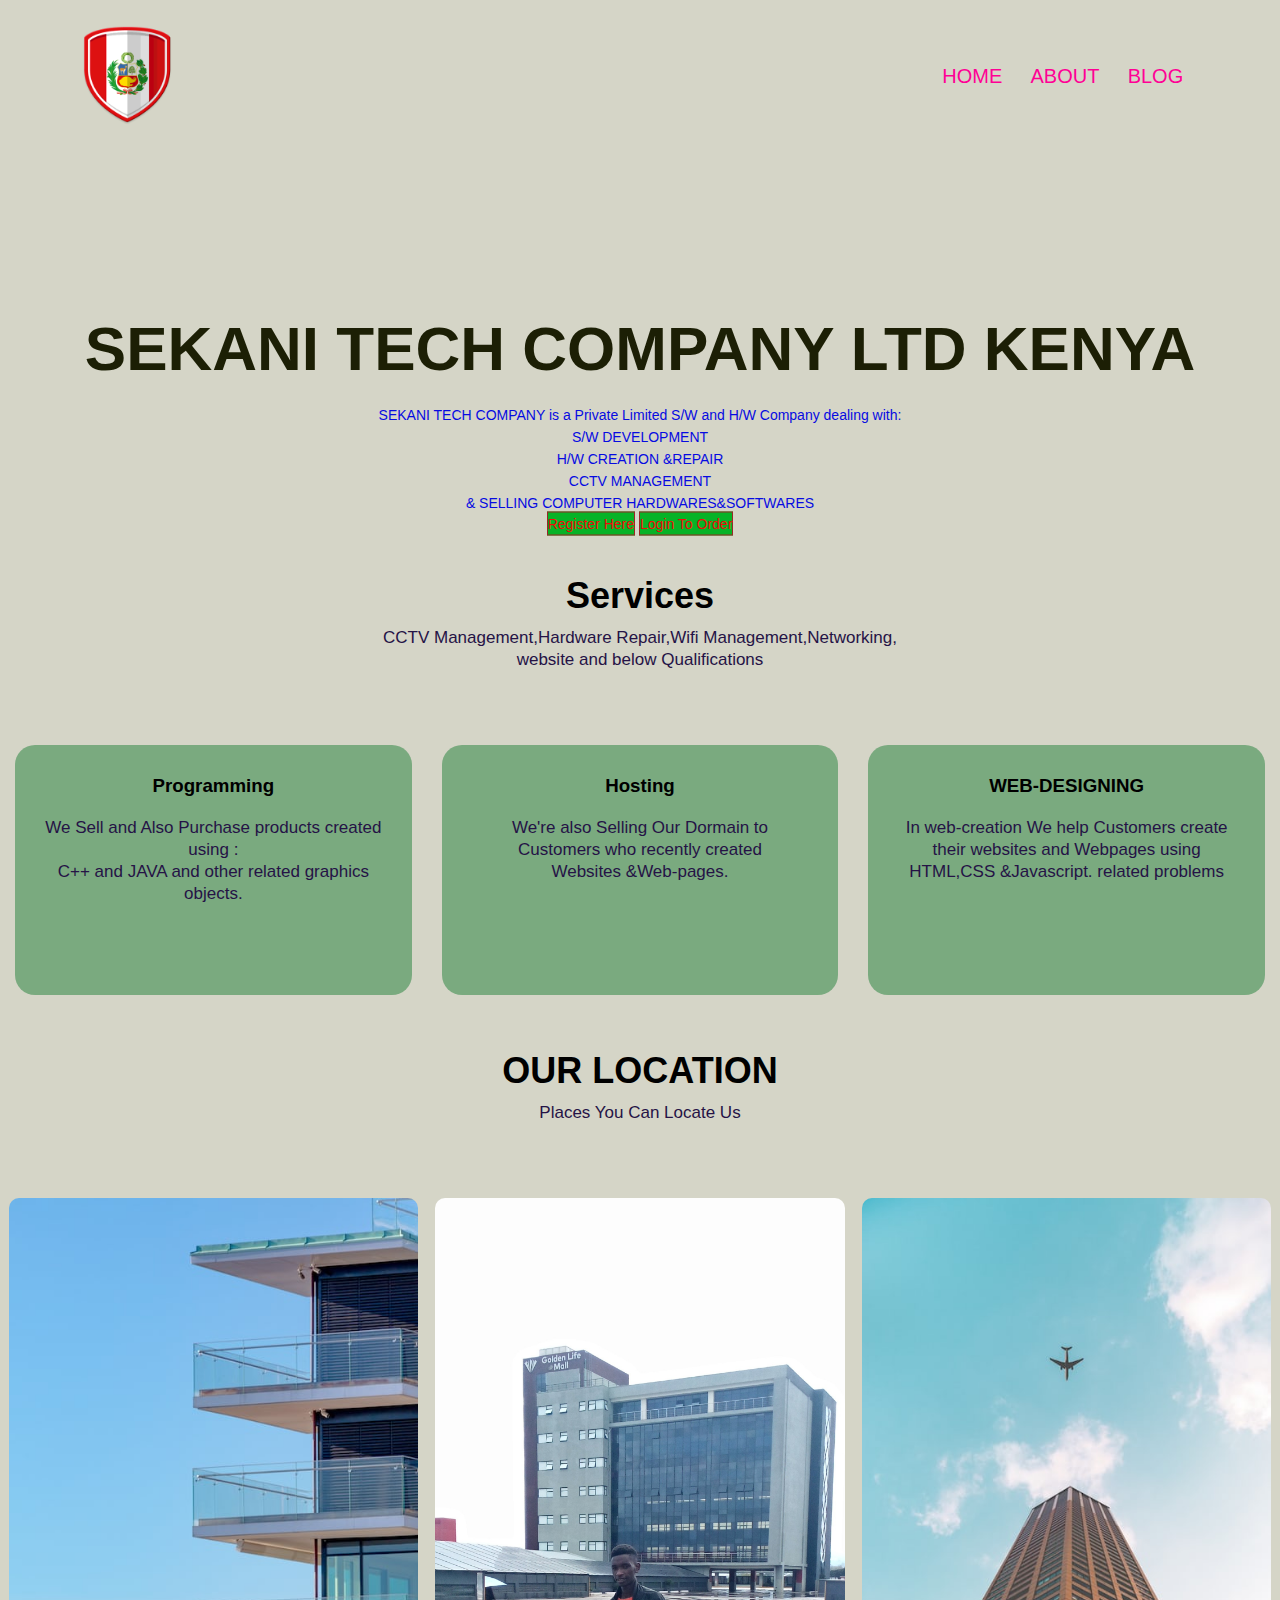
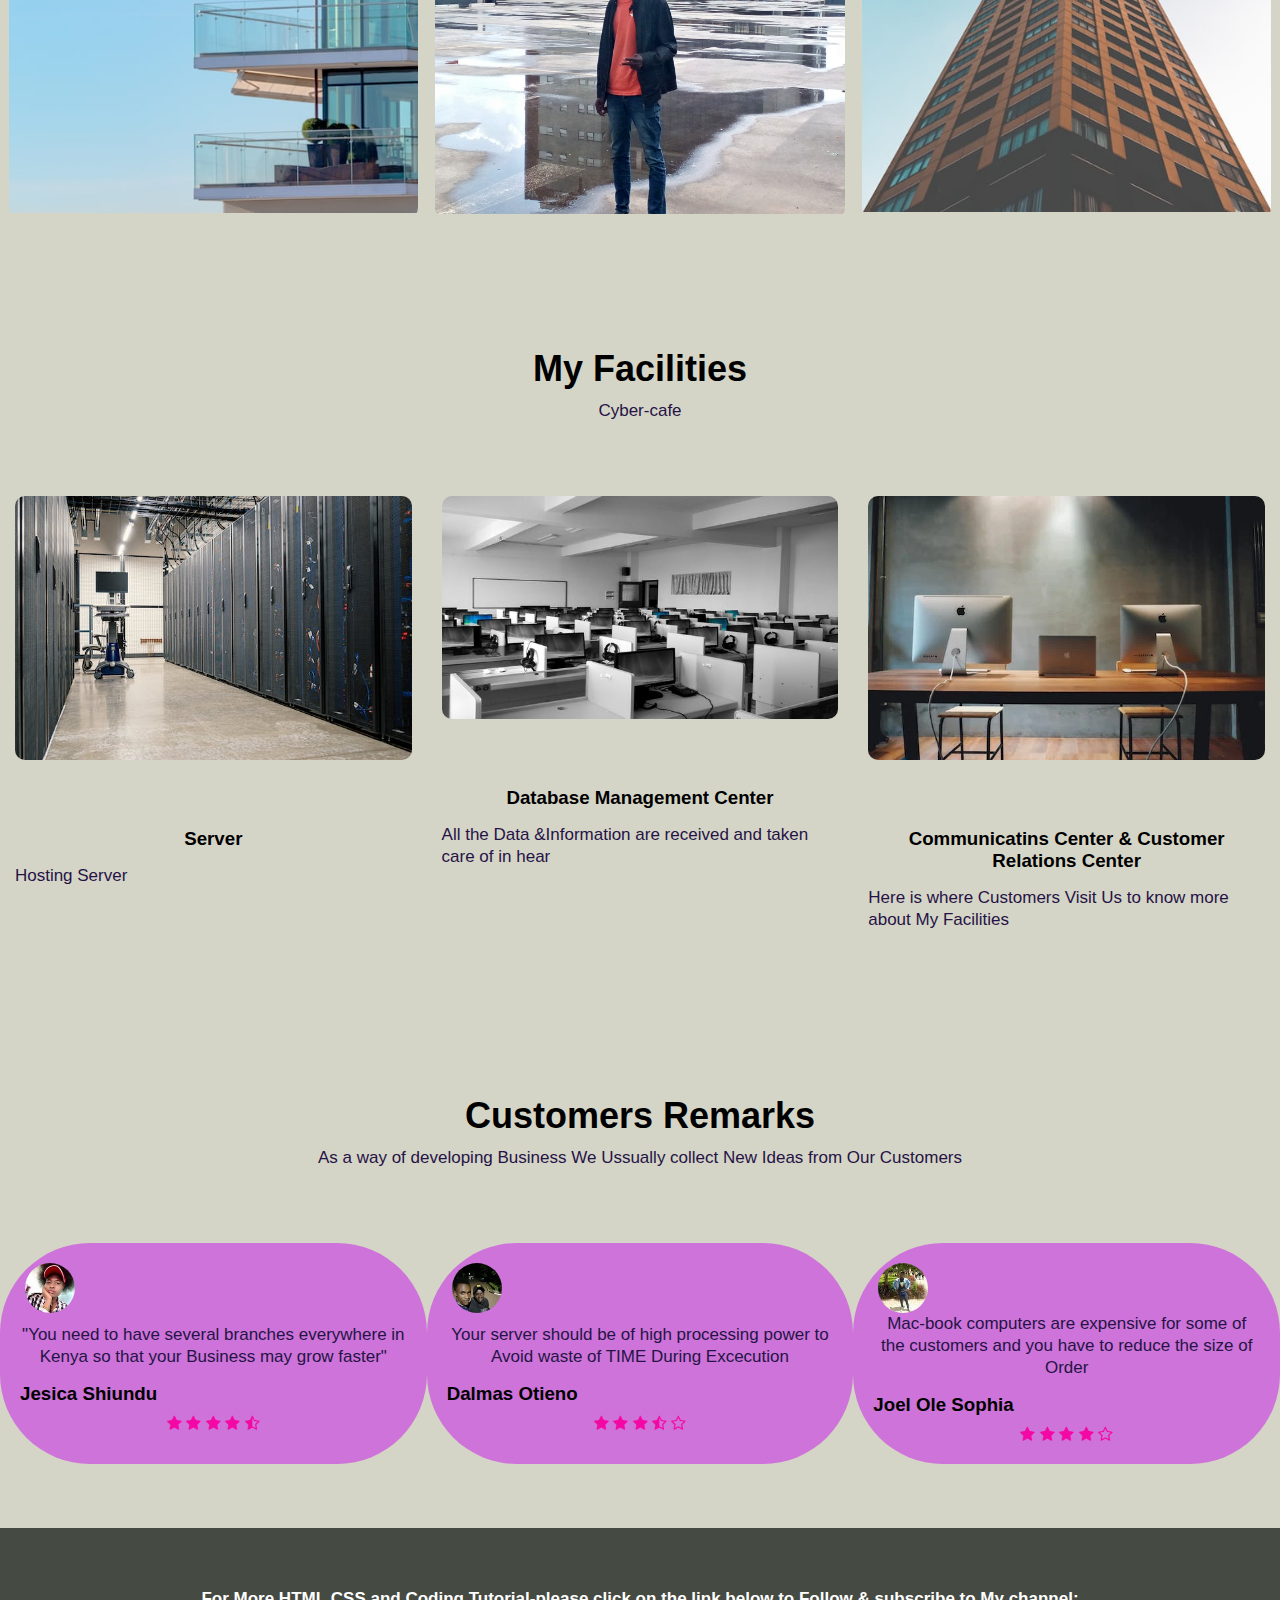
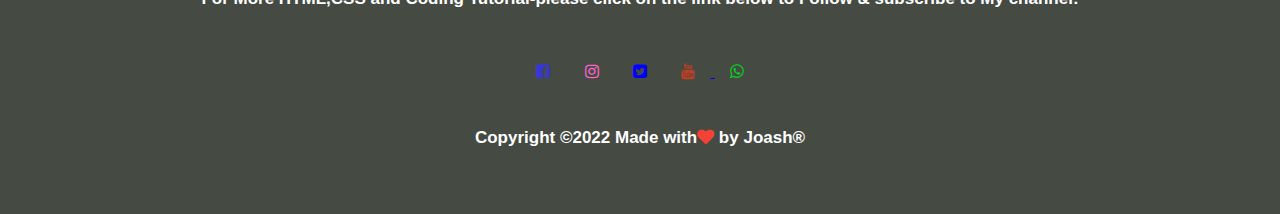
==== index.html @ ac63e38f "Merge branch 'main' of https://github.com/Joash-Yegon/YegonJoash" ====
<!DOCTYPE html>
<html>

<head>
  <!-- linking -->
  <meta name="viewport" content="with=device-width, initial-
         scale=1.0">
  <title>Joash.com</title>
  <link rel="stylesheet" href="Newstyle.css">
  <link rel="preconnect" href="https://fonts.googleapis.com">
  <link href="https://fonts.googleapis.com/css2?family=Nanum+Myeongjo&display=swap" rel="stylesheet">
  <link href="//maxcdn.bootstrpcdn.com/font-awesome/4.1.0/css/font-awesome.min.css" rel="stylesheet">
  <link rel="stylesheet" href="https://cdnjs.cloudflare.com/ajax/libs/font-awesome/4.7.0/css/font-awesome.min.css">

 
</head>


<body>
  <!-- header -->
  <section class="header">
    <nav>
      <a href="index.html"><img src="images/teamlogo_384.png"></a>
      <!-- <a href="Wolve.html" class="logo"></a> -->
      <div class="nav-links" Id="navLinks">
      <i class="fa fa-times" onclick="hideMenu()"></i>
        <ul>
          <li><a href="index.html"></i>HOME </a></li>
          <li><a href="About.html"></i>ABOUT </a></li>
          <li><a href="BLOG.html"></i>BLOG</a></li>
          
          

        </ul>
      </div>
 <i class="fa fa-bars" onclick="showMenu()"></i>
    </nav>
    
    
    <!-- jj -->
    <section class="Jj">
      <div class="jj">
        <h1>SEKANI TECH COMPANY LTD KENYA</h1>
        <P>SEKANI TECH COMPANY is a Private Limited S/W and H/W Company dealing with: </br>
          S/W DEVELOPMENT</br>
          H/W CREATION &REPAIR</br>
          CCTV MANAGEMENT</br>&
          SELLING COMPUTER HARDWARES&SOFTWARES</br> 
         <a href="Registration Form.html" class="hero-btn">Register Here</a> 
         <a href="Login.html" class="hero-btn">Login To Order</a>
          
      </div>

  </section>

  <!--Services-->

  <section class="Services">
    <h1>Services</h1>
    <p>CCTV Management,Hardware Repair,Wifi Management,Networking,</br>
      website and below Qualifications</p>

    <div class="row">
      <div class="Services-col">
        <h3>Programming </h3>
        <p> We Sell and Also Purchase products created using :</br>
           C++ and JAVA and other related graphics
          objects.</p>
      </div>

      <div class="Services-col">
        <h3>Hosting</h3>
        <p>We're also Selling Our Dormain to Customers who recently created</br> Websites &Web-pages.</p>
      </div>

      <div class="Services-col">
        <h3>WEB-DESIGNING</h3>
        <p>In web-creation We help Customers create their websites and Webpages using</br> HTML,CSS &Javascript.
          related problems</p>
      </div>
    </div>


  </section>

  <!--Places -->

  <section class="Places">
    <h1>OUR LOCATION</h1>
    <p>Places You Can Locate Us</p>

    <div class="row">
      <div class="Places-col">
        <img src="images/London.jpg">
        <div class="layer">
          <h3>Kiambu</h3>

        </div>
      </div>
      <div class="Places-col">
        <img src="images/n.jpeg">
        <div class="layer">
          <h3>Nakuru</h3>

        </div>
      </div>
      <div class="Places-col">
        <img src="images/Helsinki.jpg">
        <div class="layer">
          <h3>Kisumu</h3>

        </div>
      </div>

  </section>

  <!--Facilities-->
  <section class="Facilities">
    <h1>My Facilities</h1>
    <p>Cyber-cafe</p>

    <div class="row">
      <div class="Facilities-col">
        <img src="images/sv 1.jpeg">
        <h3>Server</h3>
        <p>Hosting Server</p>
      </div>

      <div class="Facilities-col">
        <img src="images/comp lab.jpeg">
        <h3>Database Management Center</h3>
        <p>All the Data &Information are received and taken care of in hear</p>
      </div>

      <div class="Facilities-col">
        <img src="images/drm 1.webp">
        <h3>Communicatins Center & Customer Relations Center</h3>
        <p>Here is where Customers Visit Us to know more about My Facilities</p>
      </div>
    </div>


  </section>

  <!--Testimonials-->

  <section class="Testimonials">
    <h1>Customers Remarks</h1>
    <p>As a way of developing Business We Ussually collect New Ideas from Our Customers</p>
    <div class="row">
      <div class="Testimonials-col">
        <img src="images/Carren.jpg">
        <div>
          <p>"You need to have several branches everywhere in Kenya so that your Business may grow faster"</p>
          <h3>Jesica Shiundu</h3>
          <i class="fa fa-star"></i>
          <i class="fa fa-star"></i>
          <i class="fa fa-star"></i>
          <i class="fa fa-star"></i>
          <i class="fa fa-star-half-o"></i>

        </div>
      </div>
      <div class="Testimonials-col">
        <img src="images/Dalmas.jpg">
        <div>
          <p>Your server should be of high processing power to Avoid waste of TIME During Excecution</p>
          <h3>Dalmas Otieno</h3>
          <i class="fa fa-star"></i>
          <i class="fa fa-star"></i>
          <i class="fa fa-star"></i>
          <i class="fa fa-star-half-o"></i>
          <i class="fa fa-star-o"></i>
          
        </div>
      </div>
      <div class="Testimonials-col">
        <img src="images/Joel.jpg">
        <div>
          <p>Mac-book computers are expensive for some of the customers and you have to reduce the size of Order</p>
          <h3>Joel Ole Sophia</h3>
          <i class="fa fa-star"></i>
          <i class="fa fa-star"></i>
          <i class="fa fa-star"></i>
          <i class="fa fa-star"></i>
          <i class="fa fa-star-o"></i>
        </div>
      </div>
    </div>
  </section>

<!---------- Footer---------->

<section class="Footer">
  <p>For More HTML,CSS and Coding Tutorial-please click on the link below to Follow & subscribe to My channel:</p>
     <div class="icons">
      <a href="https://facebook.com/Yegon.Joash"><i class="fa fa-facebook-square"></i></a> 
      <a href="https://Instagram.com/joash_yegon"><i class="fa fa-instagram" ></i></a> 
         <a href="https://Twitter.com/@joash002"><i class="fa fa-twitter-square" ></i></a>
         <a href="https://www.youtube.com/channel/UCHkxyezS5vLS0XFdTC2iQwQ"><i class="fa fa-youtube"></i> </a>
        <a href="https://wa.me/0710916518" ><i class="fa fa-whatsapp" ></i></a>
        </div>
     <p>Copyright &copy;2022 Made with<i class="fa fa-heart"></i> by Joash&reg;</p>
  </section>
  <!--Javasscript for Toogle Menu-->

  <script>
    var navLinks = document.getElementById("navLinks");
    function showMenu(){
      navLinks.style.right="0";
    }
    function hideMenu(){
      navLinks.style.right="-3000px";
    }
    $(document).ready(function () {
    var width = $(window).width();
    if (width < 768) {
        $(".hide-menu").hide();
    }
    var $drillDown = $("#drilldown");
});

  </script>



</body>

</html>
---- Newstyle.css ----
*{
    margin:0;
		padding:0;
		font-family: 'Poppins', sans-serif;
}
:root{
	/* --main-color:#647bff; */
	--body-color:#d5d5c7;
	--container-color:#171b3c;
	--heading-color:#454a42;
	--box-color:#d083c4;
	--bg-color:#fff; 
    --lg-color:rgb(242, 9, 9);
	--nav-color:rgb(255, 0, 149);
}
	body{
		background: var(--body-color);
		width: 100%;
	}

.header{ 
	
        min-height:5vh;
				width:100%;
				
}
 
.Jj{
	        min-height:30vh;
			width:100%;
			background:var(--body-color);
			background-position:center;
			background-size:cover;
			overflow: hidden;
			padding-top: -5px;			
}
nav img{
	width:100px;
 }
.logo{
	font-size: 1.2rem;
	font-weight: 700;
	color:#ab0b9e;
	
	}
	@media(max-width:20px){
	.logo{
		font-size: 1.2rem;
		font-weight: 700;
		color:#0bee1e;
		
		}
	}

 
nav{
	      display:flex;
		  padding:2% 6%;
		  justify-content:space-between;
		  align-items:center;
			  
}

.navbar{
	   display:none;
		column-gap: 1.5rem;
		align-items:center;
}
.nav-links{
	font-size: 0.94rem;
    flex:1;
	text-align:right;
	padding: 4px 8px;
	color: var(--lg-color);
	
}
.nav-links ul li{
     list-style:none;
	 display:inline-block;
	 padding:8px 12px;
	 position:relative;
}
.nav-links ul li a{
        color:rgb(255, 0, 149);
		text-decoration:red;
		font-size:20px;
}

.nav-links ul li::after{
         content: '';
		 width:0%;
		 height:2px;
		 background: rgb(5, 25, 247);
		 display:block;
		 margin:auto;
         transition:0.5s;
		 
}	
.nav-links ul li a:hover{
color:var(--lg-color);
 }	 
.nav-links ul li:hover::after{
   width:100%;
	
}
nav .fa{
	display: none;
	color:transparent;
	margin: 10px;
	font-size: 22px;
	cursor: pointer;

}


.jj{
     width:100%;
		 color:rgb(28, 31, 5);
		 position:absolute;
		 top:50%;
		 left:50%;
		 transform:translate(-50%,-50%);
		 text-align:center;
}
 .jj h1{
    font-size:62px;
}
.jj p{
        margin:10px 0 40px;
		font-size:14px;
		color:rgb(7, 11, 225);
	  }  

.hero-btn{
	    top: -2px;
        display:inline-block;
		text-decoration:none;
		color:var(--lg-color);
		border:1px solid rgb(155, 39, 39);
		font-size:12px 13px;
		background:rgb(7, 179, 39);
		position:relative;
		cursor:pointer;
}		
.hero-btn:hover{
                 border:1px solid #430aee;
				 background:#33f3ed;
				 transition:0.3s;
}
@media (max-width:700px){
	
            .jj h1{
		     font-size: 20px;
		} 
		.jj{
			width:100%;
				color:rgb(15, 41, 36);
				position:absolute;
				top:50%;
				left:50%;
				transform:translate(-50%,-50%);
				text-align:center;
	   }
		.jj h1{
		   font-size:42px;
		   padding-top: 5px;
	   }
	   .jj p{
			   margin:10px 0 40px;
			   font-size:14px;
			   color:rgb(32, 3, 80);
			 }  
        .nav-links ul li{
            display:block;
        }
        .nav-links{
            position: absolute;
            background: #b0a0a0;
            height: 150vh;
            width: 160px;
            top:0;
            right:-40px;
            text-align: left;
            z-index:2;
            transition: 1s;
			overflow: hidden;
        }
        nav .fa{
            display: block;
            color:rgb(237, 9, 9);
			margin-left: 10px;
			font-size: 22px;
            cursor: pointer;

        }
        .nav-links ul {
            padding: 30px;
        }
		nav li{
			display: block;
			margin: 50px 0;
			line-height: 30px;
		}
		nav a{
			font-size: 10px;
		}
		a.active,a:hover{
			border:none;
			color:#3498db;
		}
}
@media (max-device-width:480px){
  .jj h1{
		     font-size: 20px;
		} 
        .nav-links ul li{
            display:block;
        }
        .nav-links{
            position: absolute;
            background: #b0a0a0;
            height: 150vh;
            width: 200px;
            top:0;
            right:-40px;
            text-align: left;
            z-index:2;
            transition: 1s;
        }
        nav .fa{
            display: block;
            color:rgb(237, 9, 9);
			margin-left: 10px;
			font-size: 22px;
            cursor: pointer;

        }
        .nav-links ul {
            padding: 30px;
        }
		nav li{
			display: block;
			margin: 50px 0;
			line-height: 30px;
		}
		nav a{
			font-size: 10px;
		}
		a.active,a:hover{
			border:none;
			color:#3498db;
		}
}
/*----- Services-----*/

.Services{
        width:100%;
		margin:auto;
		text-align:center;
		padding-top:150px;
	}
h1{
	  font-size:36px;
		font-weight:600;
		text-decoration-color: var(--lg-color);
	}
p{
  color:rgb(37, 19, 70);
	font-size:17px;
	font-weight:300;
	line-height:22px;
	padding:10px;
}
.row{
         margin-top:5%;
	     text-decoration: #020805;
		 display:flex;
		 justify-content:space-around;
}
.Services-col{
	   height: 250px;
       flex-basis:31%;
        background:#629f6cca;
		border-radius:20px;
		margin-bottom:5px;
		padding:20px 20px;
		box-sizing:border-box;
		transition:0.5s;
}
h3{
        text-align:center;
		font-weight:800;
		margin:10px 0;
		}
.Services-col:hover{
  box-shadow:2px 2px 30px 2px rgb(246, 6, 6);
	}				
@media
(max-width:480px){
	
    .row{
		     flex-direction:column;
		}
		.Services{
			padding-top: -50px;
		}
}	
@media
(max-device-width:480px){
	
    .row{
		     flex-direction:column;
		}
		.Services{
			padding-top: -50px;
		}
}	


/*------Places-----*/	
 .Places{
         width:100%;
		 margin:auto;
		 text-align:center;
		 padding-top:50px;
 }   				 	
.Places-col{
     flex-basis:32%;
	 border-radius:10px;
	 margin-bottom:30px;
	 position:relative;
	 overflow:hidden;
}	
.Places-col img{
     width:100%;
}
	
.layer{
         background:transparent;
		 height:100%;
		 width:100%;
		 position:absolute;
		 top:0;
		 left:0;
		 transition:0.5s;
}	
.layer:hover{
     background:rgba(212, 6, 160, 0.504);
		 }
.layer h3{
                    width:100%;		
					font-weight:500;
					color: #08d01f;
					font-size:26px;
					bottom:0;
					left:50%;
					transform:translateX(-50%);
					position:absolute;
					opacity:0;
					transition:0.5s;
}		
.layer:hover h3{
                    bottom:49%;
					opacity:1;


}	

/*----Facilities----*/
.Facilities{
                    width:100%;
					margin:auto;
					text-align:center;
					padding-top:100px;

}	
.Facilities-col{ 
                flex-basis:31%;
				border-radius:10px;
				margin-bottom:5%;
				text-align:left;		
}
.Facilities-col img{		
                width:100%;
				border-radius:10px;
}		
.Facilities-col p{
                padding:0;
}
.Facilities-col h3{
                margin-top:16%;
				margin-bottom:15px;
				text-align:center;
}						


/*-----Testimonials--------*/

.Testimonials{
                    width:100%;
		            margin:auto;
					text-align:center;
					padding-top:100px;
}
.Testimonials-col{
                         flex-basis:80%;
						 border-radius:90px ;
						 margin-bottom:5%;
						 background:#cd72d9fe;
						 padding:20px 20px;
						 cursor:pointer;
						 display:grid;
						 justify-content: space-between;
} 
.Testimonials-col img{	
					 		 height:50px;
							 margin-left:5px;
							 margin-right:30px;
							 border-radius:50%;
							 
}
.Testimonials-col p{
        padding:0;
				
}
.Testimonials-col h3{
     margin-top:15px;
		 text-align:left;
}
.Testimonials-col .fa{
	color: #f408a5;
}
.Testimonials-col:hover{
	box-shadow:0 0 20px 0px rgb(246, 6, 6);
	  }	
@media(max-width:700px){
.Testimonials-col img{	

   margin-left:0px;
   margin-right:15px;
  }
} 
 
/*------ Footer  ----*/
.Footer{
	background:var(--heading-color);
	width: 100%;
	text-align: center;
	padding: 30px 0;
	align-items: center;

}

.Footer p{
	color: white;
	margin-bottom: 25px;
	margin-top: 20px;
	font-weight: 600;
	box-sizing: border-box;
}
.icons .fa{
	
	margin: 0 15px;
	cursor: pointer;
	padding: 18px 0;
	
}
@media screen and (max-width: 480px){
	.icons .fa{
	
		margin: 0 15px;
		cursor: pointer;
		padding: 18px 0;
		font-size: medium;
		
}
}
    .fa-twitter-square{
	color: blue;
	font-size: medium;
	
}
	.fa-heart{
		color: #f44336;
	}
    .fa-instagram{
		color: #ff64d0;
	}
   .fa-facebook-square{
	color: rgb(56, 56, 209);
   }
   .fa-youtube{
	color: rgb(198, 61, 33);}
	
  .fa-whatsapp{
     color:#08d01f
  }
   /* login */
   .loginbox{
	width: 320px;
	height: 420px;
	background: #b0a0a0;
	background: white;
	top: 50%;
	left: 50%;
	position: absolute;
	transform: translate(-50%, -50%);
    box-sizing: border-box;
   }
.avatar{
	width: 60px;
	height: 10%;
	border-radius: 50%;
	position: absolute;
	top: -5%;
    left: calc(50% -50%);
}

h6{
	margin:0 ;
	padding: 0 0 20px;
	text-align: center;
	font-size:22px ;
	color: #08d01f;

}
.loginbox p{
	margin: 0;
	padding: 0;
	font-weight: bold;
}
.loginbox input{
	width: 100%;
	margin-bottom: 20px;
}
.loginbox input[type="text"],input[type="password"]{
	border: none;
	border-bottom: 1px solid rgb(178, 205, 7);
	background: transparent;
	outline: none;
	height: 40px;
	color: rgb(44, 42, 42);
	font-size: 16px;
}
.loginbox input[type="submit"]{
	border: red;
	outline: none;
	background: #ab0b9e;
	color: rgb(143, 156, 143);
	font-size: 18px;
	border-radius: 20px;
}
.loginbox input[type="submit"]:hover{
	cursor: pointer;
	background: #08d01f;
	color: #000;
}
.loginbox a{
	text-decoration: none;
	font-size: 12px;
	line-height: 20px;
	color:darkgrey;

}
.loginbox a:hover{
	color: #ab0b9e;
}
.Video{
	size: 300;
}

/* Right column */
.rightcolumn {
	float: left;
	width: 100%;
	padding-left: 20px;
  }
  
/* Add a card effect for articles */
.card {
	background: var(--body-color);;
	padding: 20px;
	margin-top: 20px;
  }
/* Fake image */
.fakeimg {
	background-color: #aaa;
	width: 100%;
	padding: 20px;
  }
/* Responsive layout - when the screen is less than 800px wide, make the two columns stack on top of each other instead of next to each other */
@media screen and (max-width: 800px) {
	.leftcolumn, .rightcolumn {
	  width: 100%;
	  padding: 0;
	}
  }
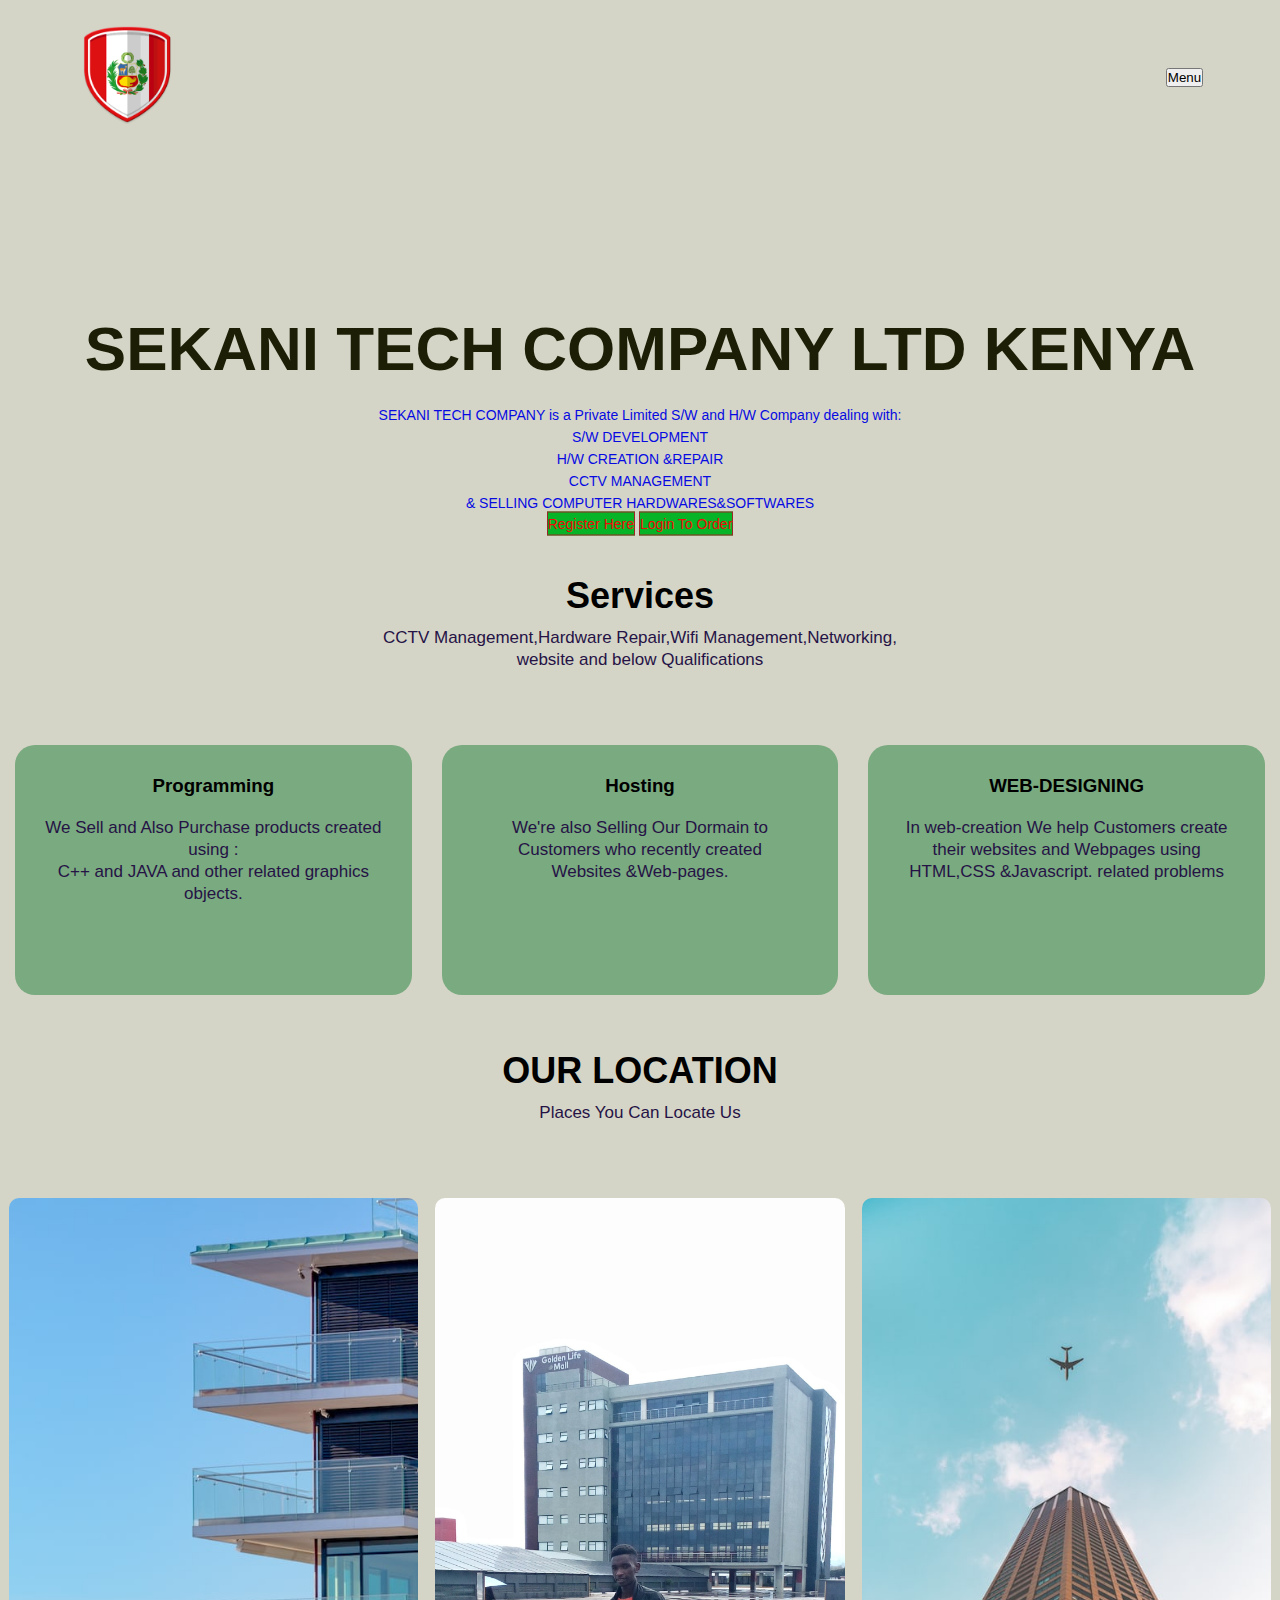
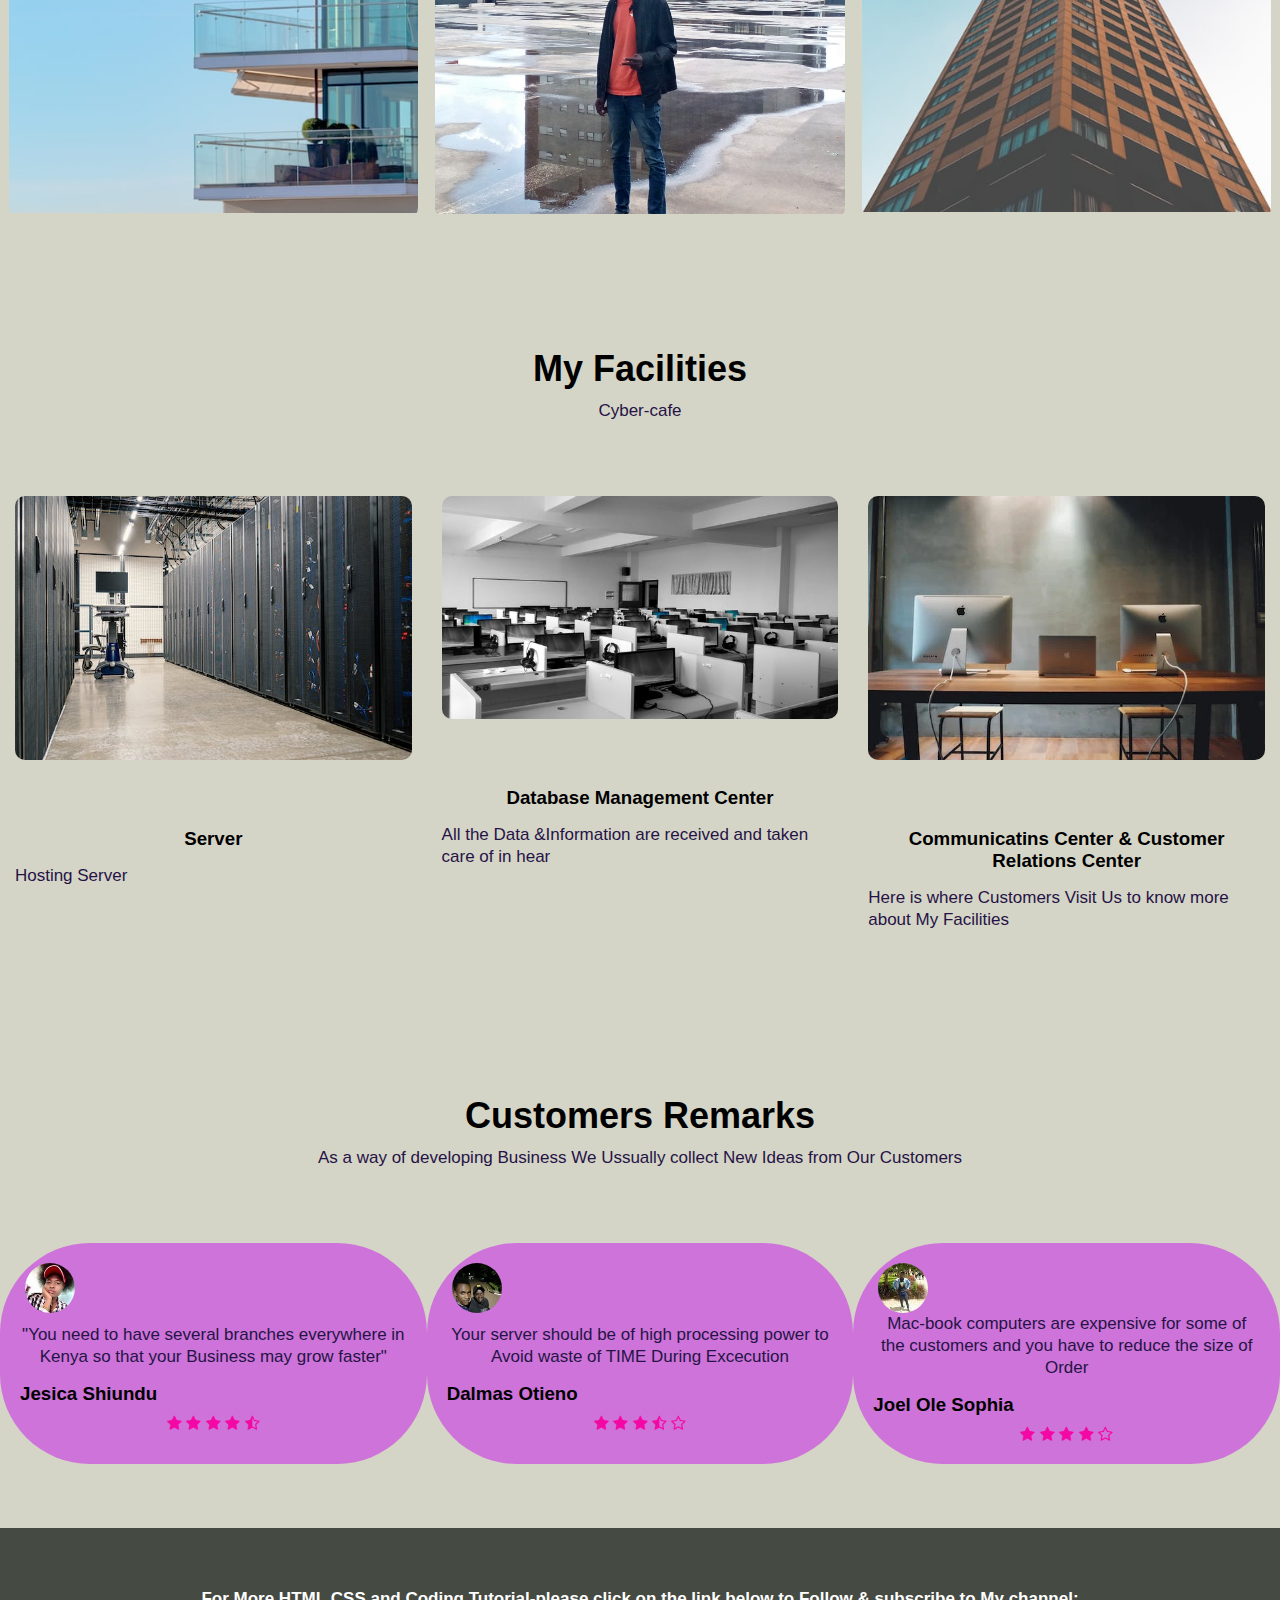
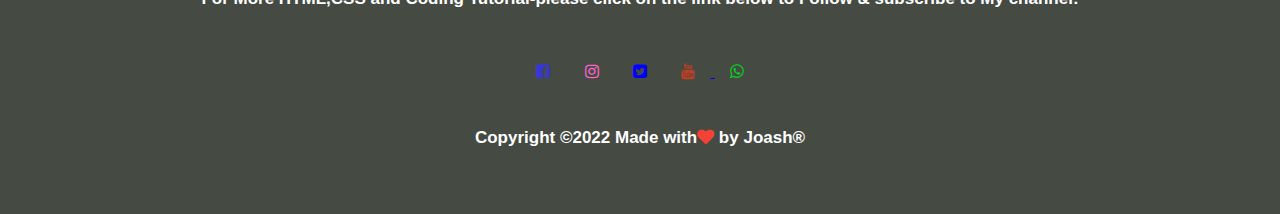
==== commit 3560c7c1: "Toggle menu" ====
--- a/index.html
+++ b/index.html
@@ -20,22 +20,20 @@
   <!-- header -->
   <section class="header">
     <nav>
+
+       
       <a href="index.html"><img src="images/teamlogo_384.png"></a>
-      <!-- <a href="Wolve.html" class="logo"></a> -->
-      <div class="nav-links" Id="navLinks">
-      <i class="fa fa-times" onclick="hideMenu()"></i>
-        <ul>
+    <button onclick="toggleMenu()">Menu</button>
+      <div id="menu" style="display: none;">
+      <ul>
           <li><a href="index.html"></i>HOME </a></li>
           <li><a href="About.html"></i>ABOUT </a></li>
           <li><a href="BLOG.html"></i>BLOG</a></li>
           
-          
-
         </ul>
       </div>
- <i class="fa fa-bars" onclick="showMenu()"></i>
-    </nav>
-    
+  </nav>
+       
     
     <!-- jj -->
     <section class="Jj">
@@ -205,25 +203,18 @@
   <!--Javasscript for Toogle Menu-->
 
   <script>
-    var navLinks = document.getElementById("navLinks");
-    function showMenu(){
-      navLinks.style.right="0";
+    function toggleMenu(){
+        var menu=document.getElementById("menu");
+        if(menu.style.display === "none"){
+            menu.style.display="block"
+        }else{
+            menu.style.display="none";
+        }
     }
-    function hideMenu(){
-      navLinks.style.right="-3000px";
-    }
-    $(document).ready(function () {
-    var width = $(window).width();
-    if (width < 768) {
-        $(".hide-menu").hide();
-    }
-    var $drillDown = $("#drilldown");
-});
-
-  </script>
+    </script>
 
 
 
 </body>
 
-</html>
+</html>--- a/Newstyle.css
+++ b/Newstyle.css
@@ -32,7 +32,7 @@
 			background-position:center;
 			background-size:cover;
 			overflow: hidden;
-			padding-top: -5px;			
+			padding-top: -50px;			
 }
 nav img{
 	width:100px;
@@ -66,7 +66,7 @@
 		column-gap: 1.5rem;
 		align-items:center;
 }
-.nav-links{
+#menu{
 	font-size: 0.94rem;
     flex:1;
 	text-align:right;
@@ -74,19 +74,22 @@
 	color: var(--lg-color);
 	
 }
-.nav-links ul li{
+#menu ::after{
+	display: none;
+}
+#menu ul li{
      list-style:none;
 	 display:inline-block;
 	 padding:8px 12px;
 	 position:relative;
 }
-.nav-links ul li a{
+#menu ul li a{
         color:rgb(255, 0, 149);
 		text-decoration:red;
 		font-size:20px;
 }
 
-.nav-links ul li::after{
+#menu ul li::after{
          content: '';
 		 width:0%;
 		 height:2px;
@@ -96,10 +99,10 @@
          transition:0.5s;
 		 
 }	
-.nav-links ul li a:hover{
+#menu ul li a:hover{
 color:var(--lg-color);
  }	 
-.nav-links ul li:hover::after{
+#menu ul li:hover::after{
    width:100%;
 	
 }
@@ -148,7 +151,9 @@
 				 transition:0.3s;
 }
 @media (max-width:700px){
-	
+	.Jj{
+		padding-top: -100px;
+	}
             .jj h1{
 		     font-size: 20px;
 		} 
@@ -156,31 +161,32 @@
 			width:100%;
 				color:rgb(15, 41, 36);
 				position:absolute;
-				top:50%;
+				padding-top:-100%;
 				left:50%;
 				transform:translate(-50%,-50%);
 				text-align:center;
 	   }
 		.jj h1{
 		   font-size:42px;
-		   padding-top: 5px;
+		   padding-top: -100px;
 	   }
 	   .jj p{
 			   margin:10px 0 40px;
 			   font-size:14px;
 			   color:rgb(32, 3, 80);
+			   padding-top: -100px;
 			 }  
-        .nav-links ul li{
+        #menu ul li{
             display:block;
         }
-        .nav-links{
+        #menu{
             position: absolute;
             background: #b0a0a0;
-            height: 150vh;
-            width: 160px;
+            height: 50vh;
+            width: 100px;
             top:0;
-            right:-40px;
-            text-align: left;
+            right:0px;
+            text-align: right;
             z-index:2;
             transition: 1s;
 			overflow: hidden;
@@ -193,7 +199,7 @@
             cursor: pointer;
 
         }
-        .nav-links ul {
+        #menu ul {
             padding: 30px;
         }
 		nav li{
@@ -209,14 +215,14 @@
 			color:#3498db;
 		}
 }
-@media (max-device-width:480px){
+@media (max-device-width:700px){
   .jj h1{
 		     font-size: 20px;
 		} 
-        .nav-links ul li{
+        #menu ul li{
             display:block;
         }
-        .nav-links{
+        #menu{
             position: absolute;
             background: #b0a0a0;
             height: 150vh;
@@ -235,7 +241,7 @@
             cursor: pointer;
 
         }
-        .nav-links ul {
+        #menu ul {
             padding: 30px;
         }
 		nav li{
@@ -588,23 +594,12 @@
 	width: 100%;
 	padding: 20px;
   }
-/* Responsive layout - when the screen is less than 800px wide, make the two columns stack on top of each other instead of next to each other */
-@media screen and (max-width: 800px) {
-	.leftcolumn, .rightcolumn {
-	  width: 100%;
-	  padding: 0;
-	}
-  }	
-
-
-
-
-
-
-
-
-
-
-
-
-
+
+
+
+
+
+
+
+
+
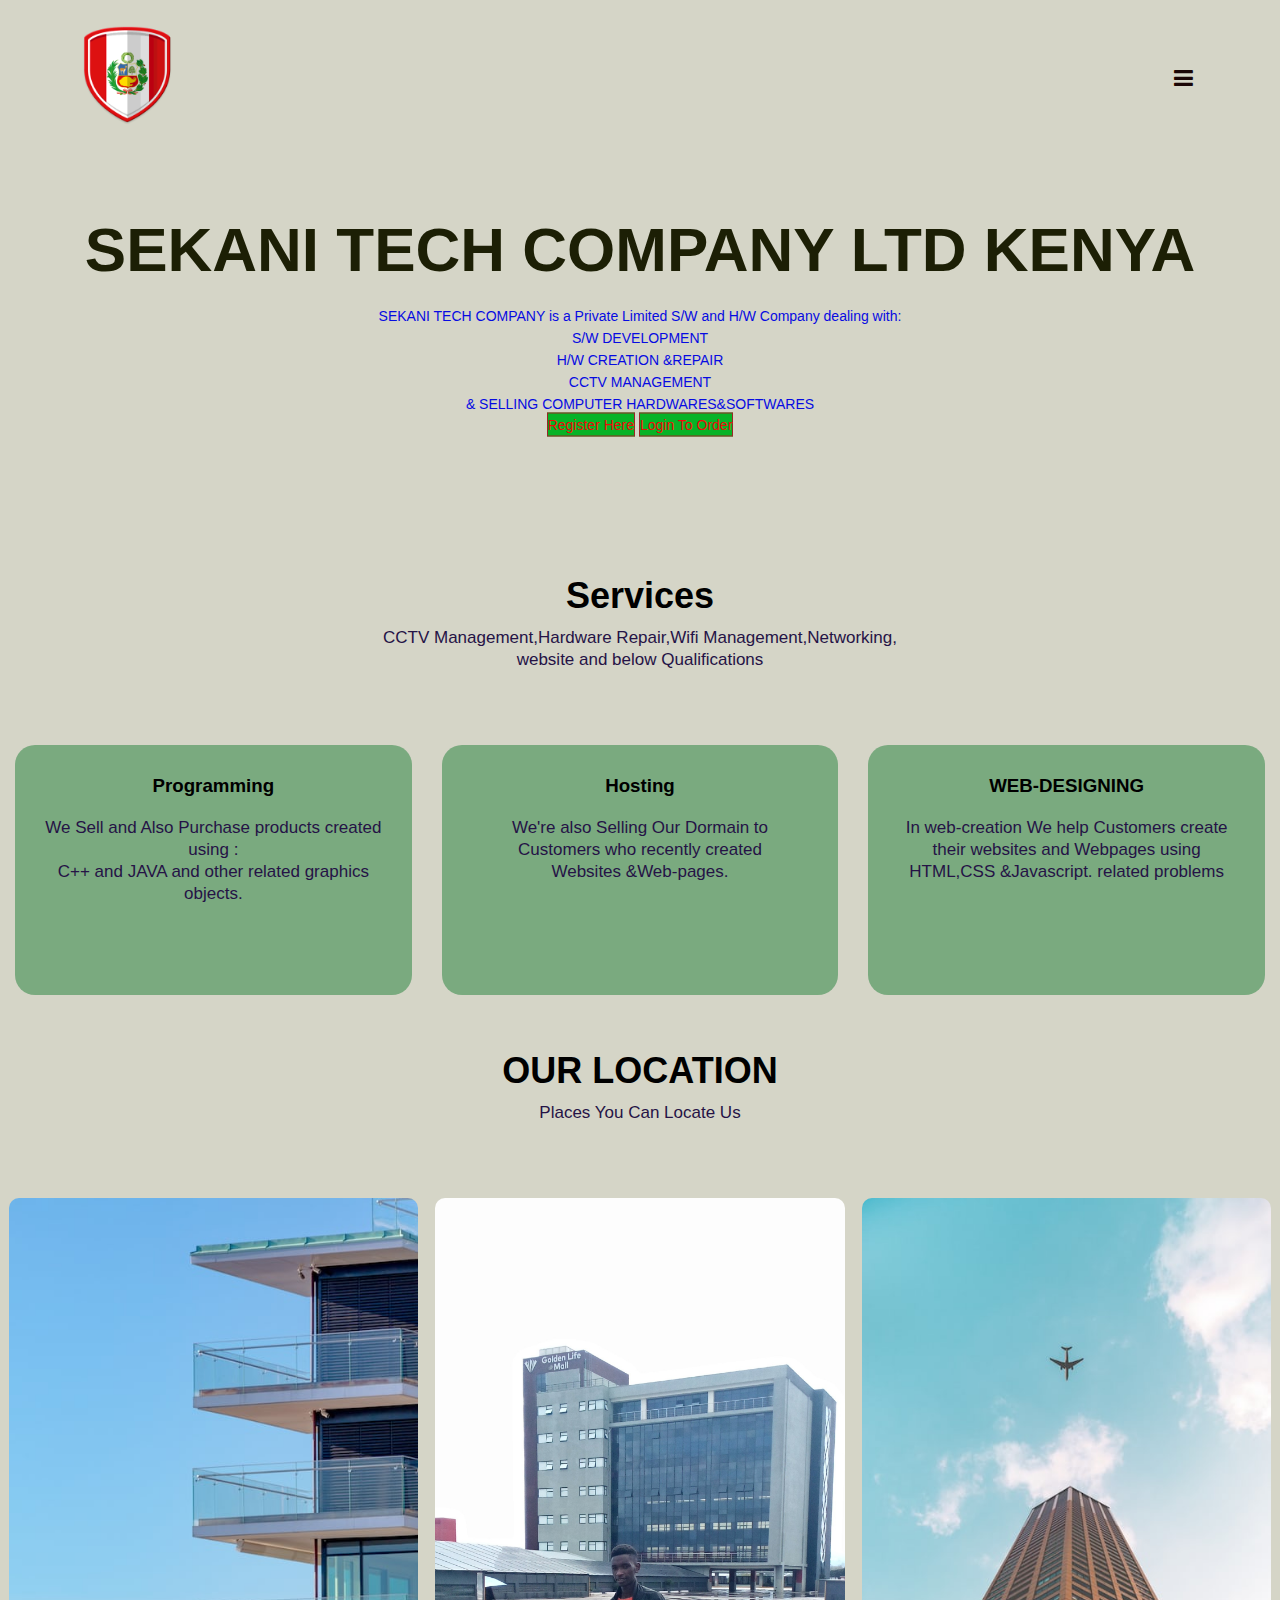
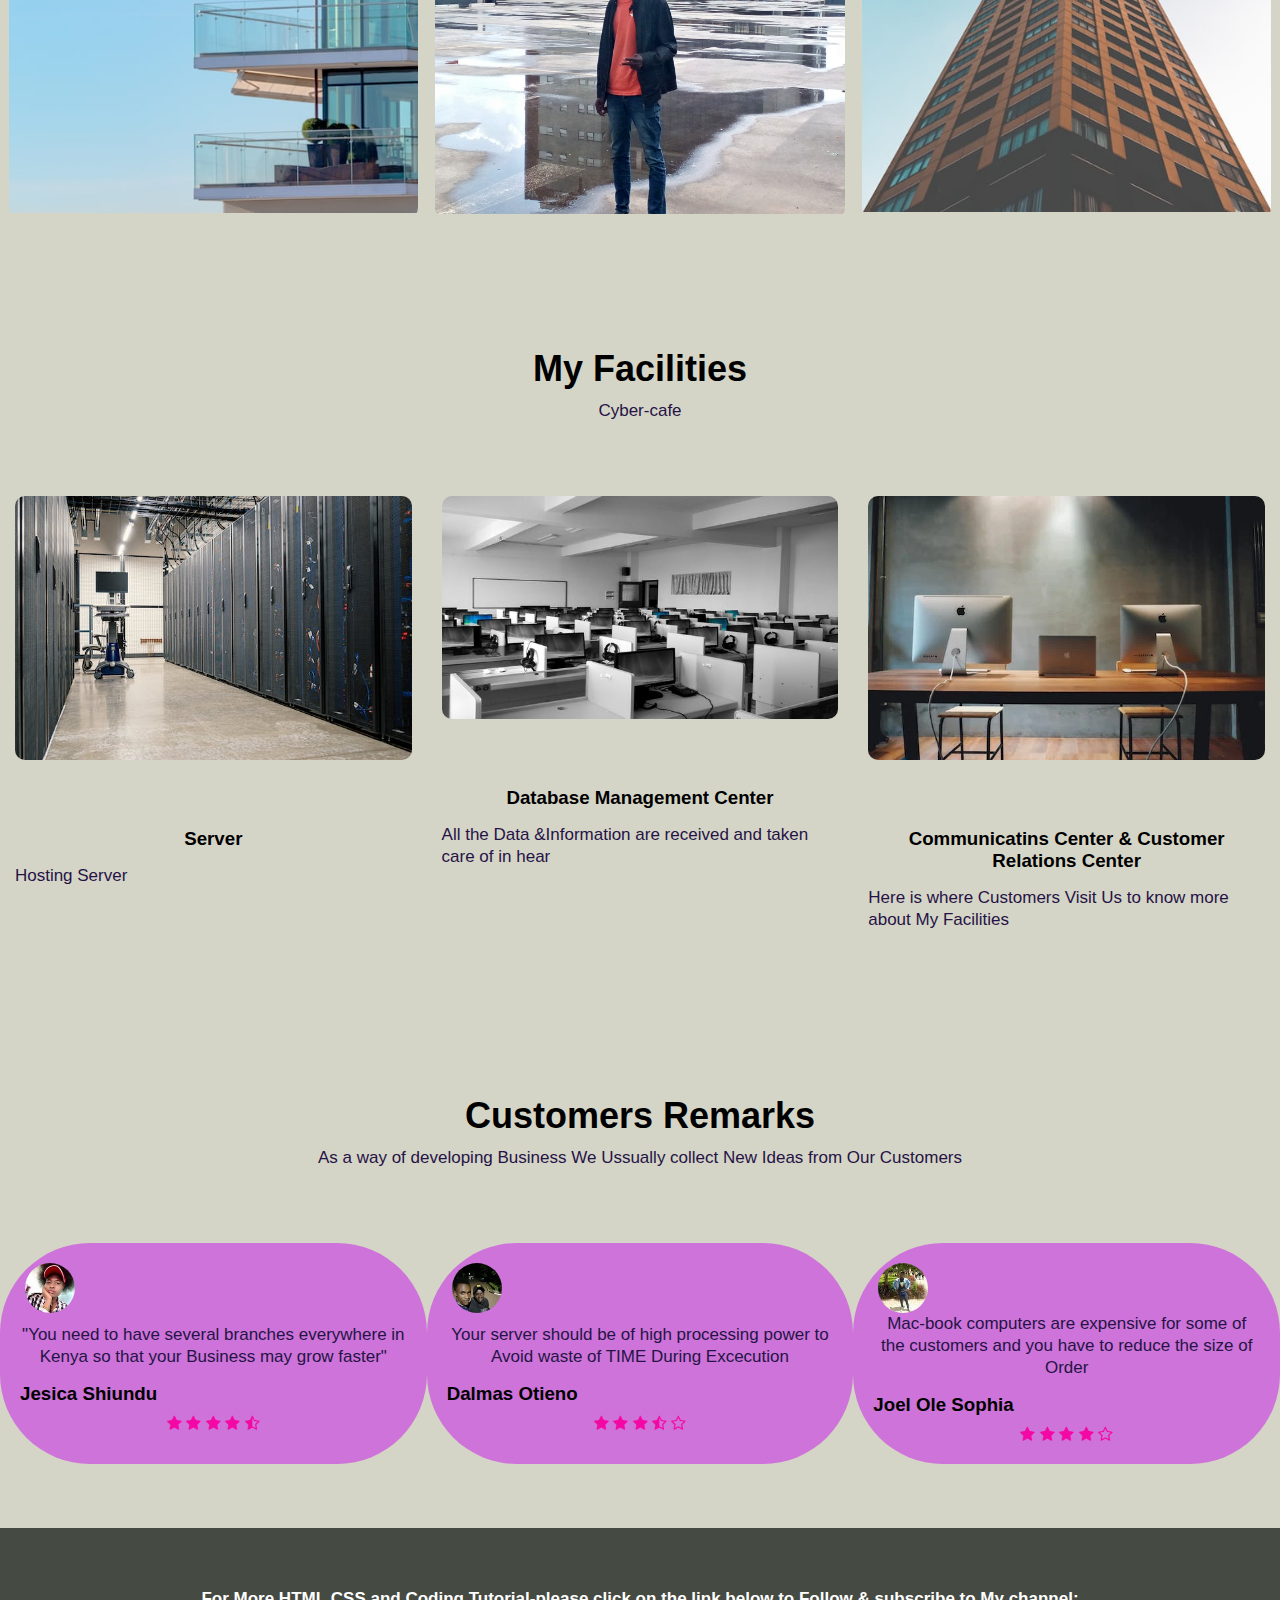
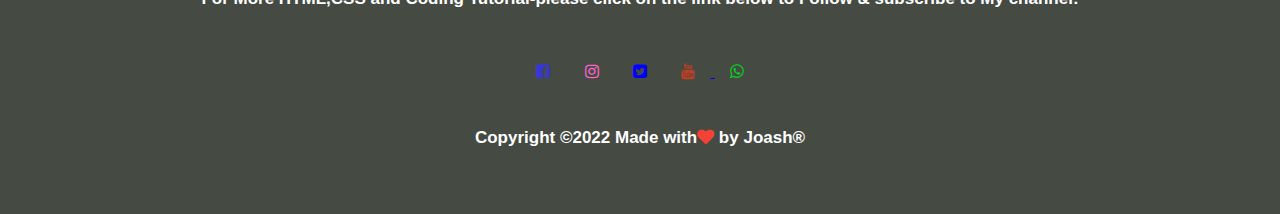
==== commit 4f442017: "menu bar" ====
--- a/index.html
+++ b/index.html
@@ -23,7 +23,7 @@
 
        
       <a href="index.html"><img src="images/teamlogo_384.png"></a>
-    <button onclick="toggleMenu()">Menu</button>
+    <i class="fa fa-bars" onclick="toggleMenu()"></i>
       <div id="menu" style="display: none;">
       <ul>
           <li><a href="index.html"></i>HOME </a></li>
--- a/Newstyle.css
+++ b/Newstyle.css
@@ -107,20 +107,19 @@
 	
 }
 nav .fa{
-	display: none;
-	color:transparent;
+	display:flex;
+	color:rgb(27, 6, 6);
 	margin: 10px;
 	font-size: 22px;
 	cursor: pointer;
 
 }
-
 
 .jj{
      width:100%;
 		 color:rgb(28, 31, 5);
 		 position:absolute;
-		 top:50%;
+		 top:39%;
 		 left:50%;
 		 transform:translate(-50%,-50%);
 		 text-align:center;
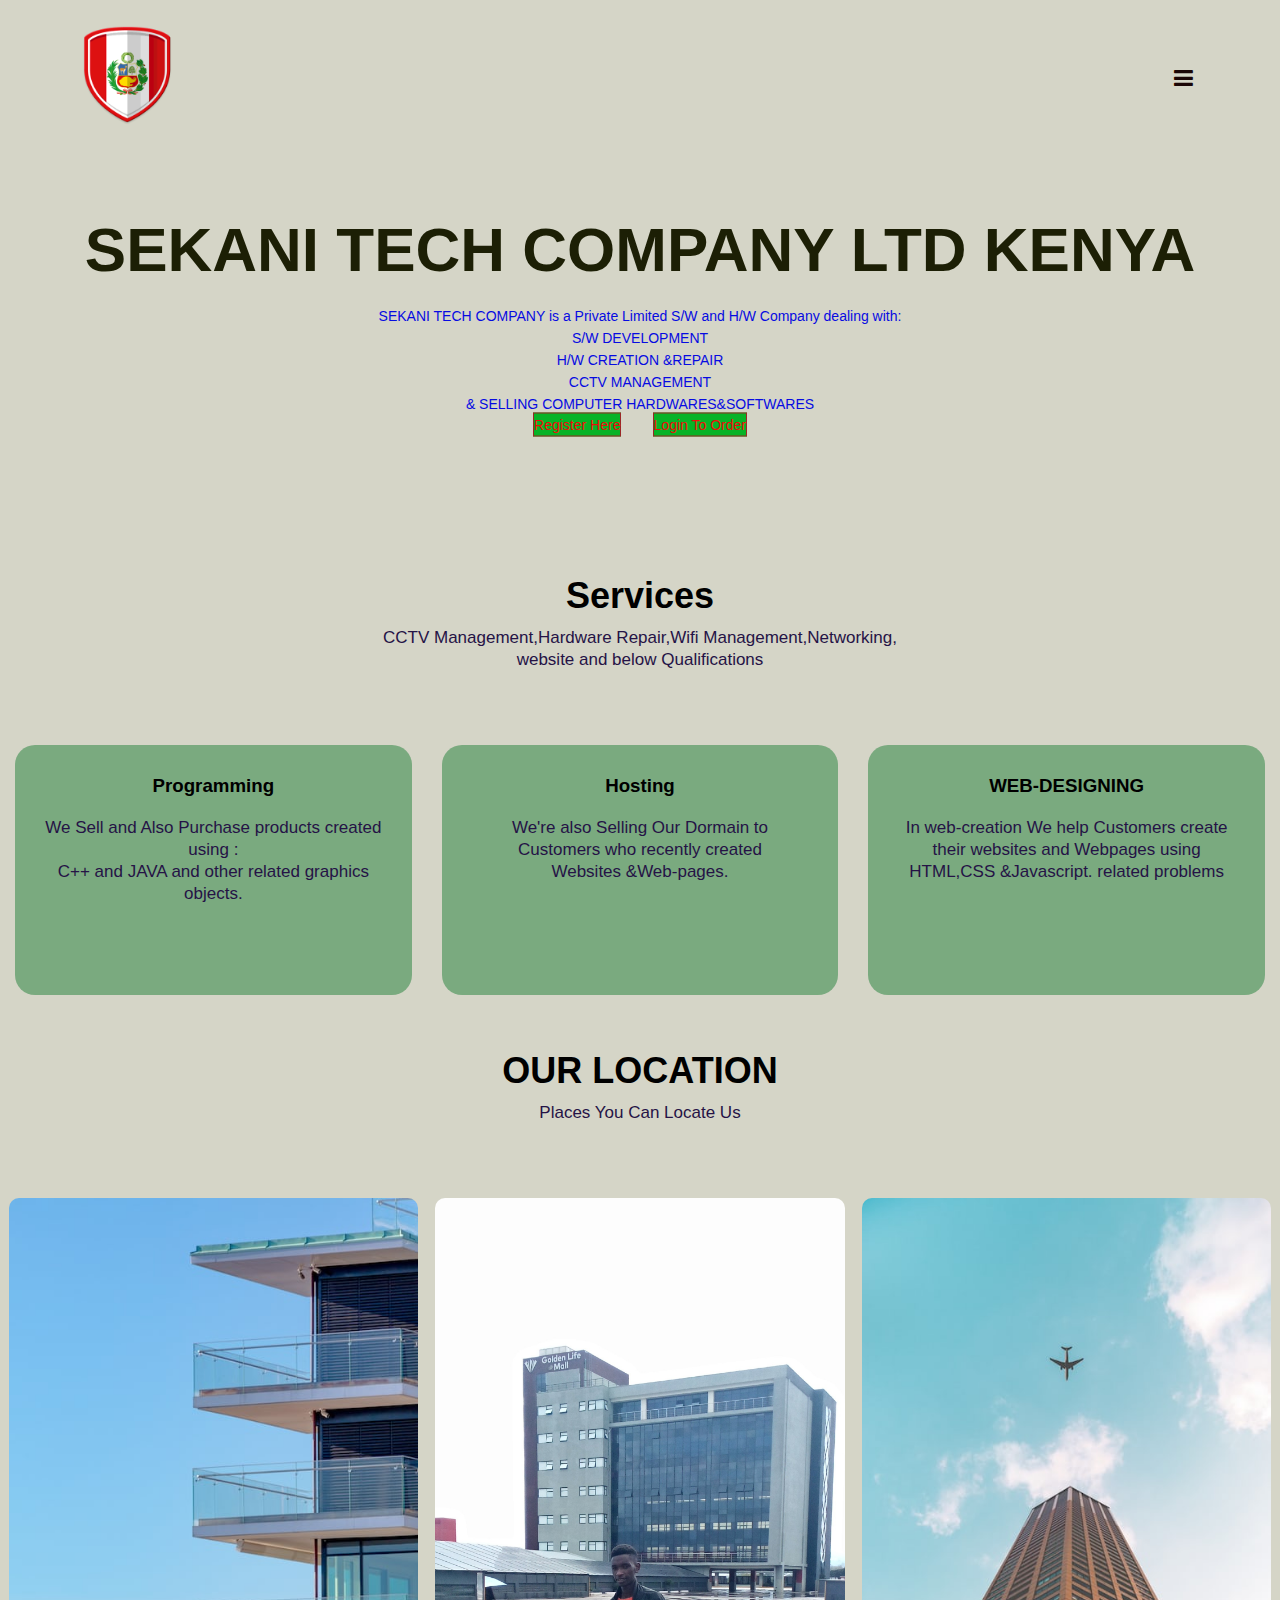
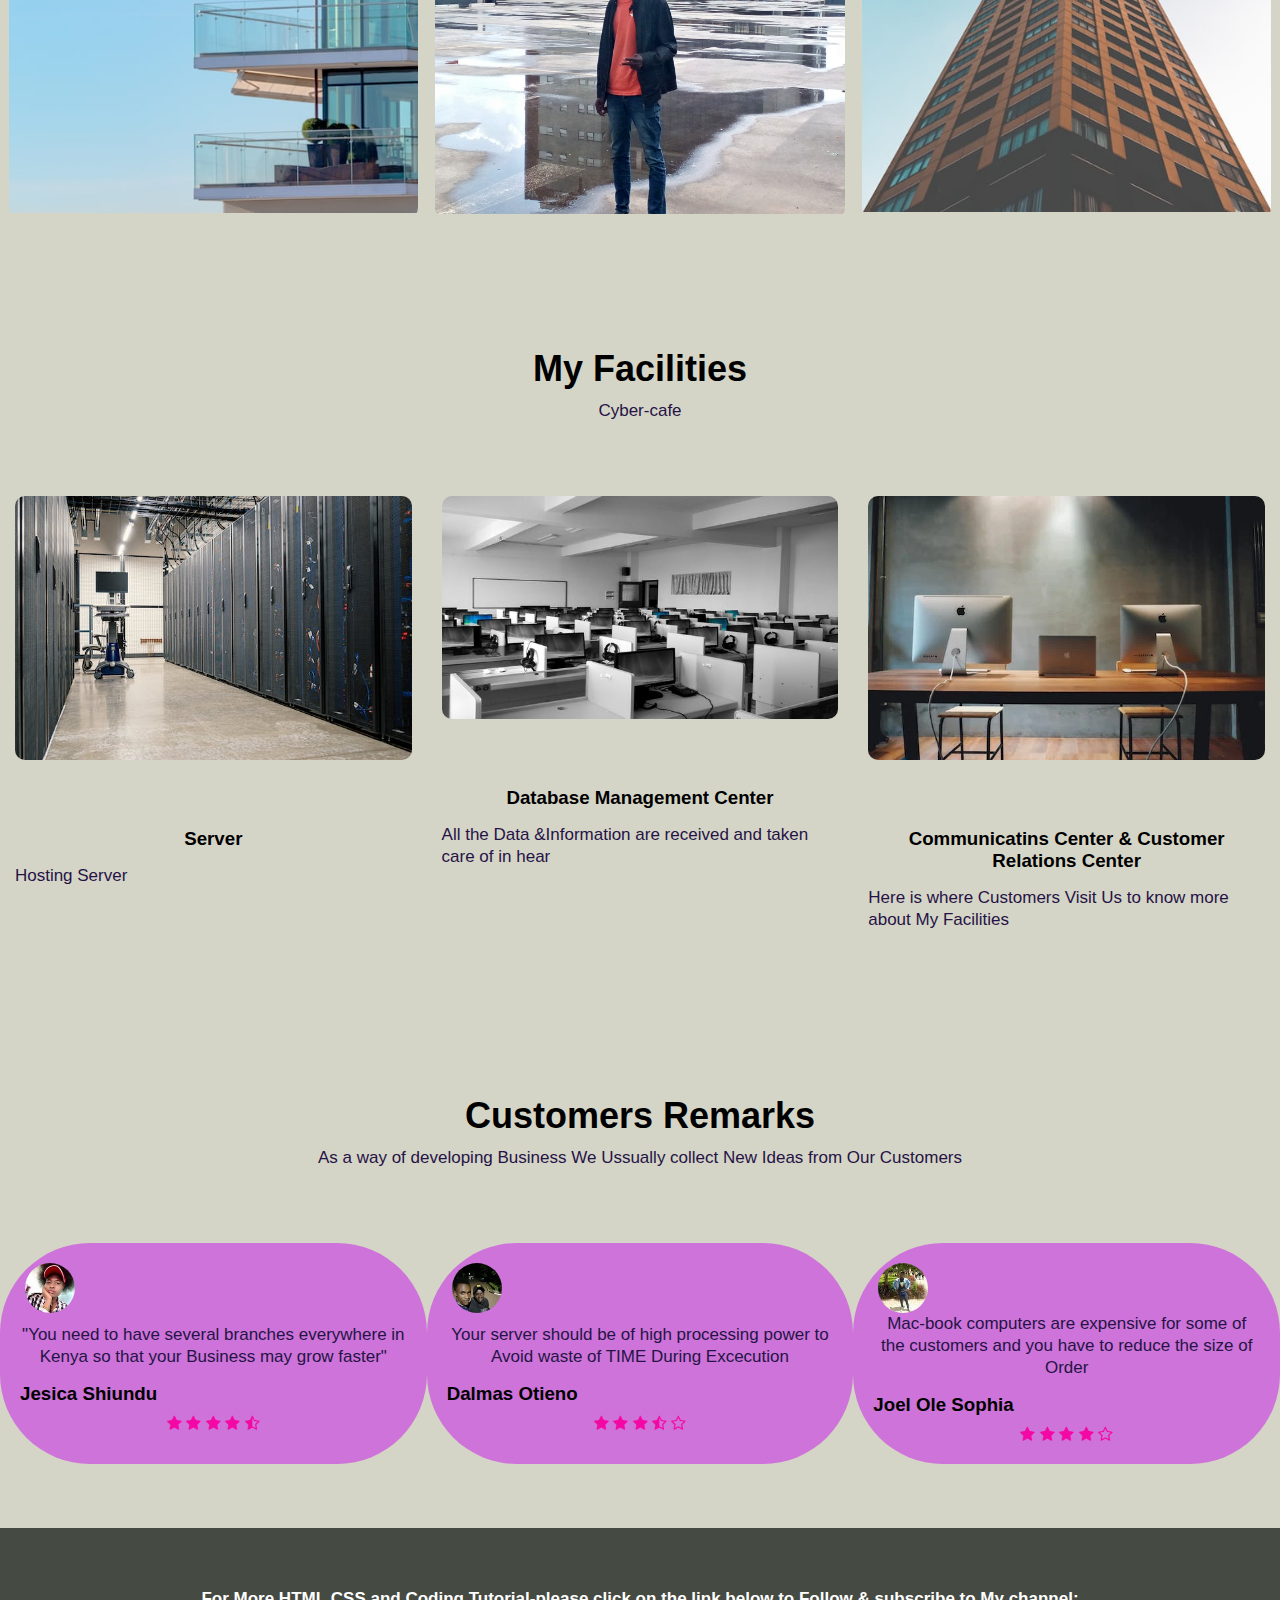
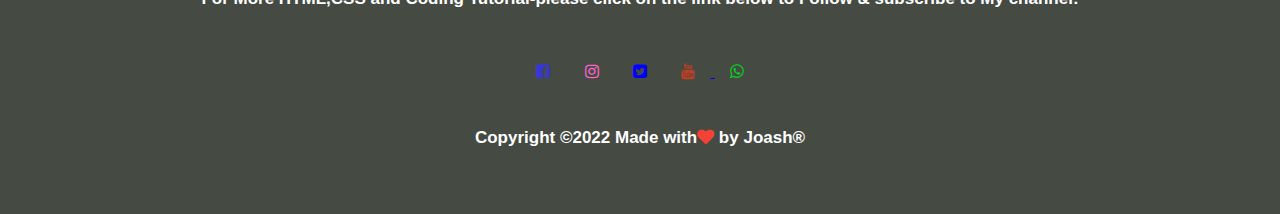
==== commit 3b4221af: "&nbsp" ====
--- a/index.html
+++ b/index.html
@@ -44,7 +44,7 @@
           H/W CREATION &REPAIR</br>
           CCTV MANAGEMENT</br>&
           SELLING COMPUTER HARDWARES&SOFTWARES</br> 
-         <a href="Registration Form.html" class="hero-btn">Register Here</a> 
+         <a href="Registration Form.html" class="hero-btn">Register Here</a> &nbsp;&nbsp;&nbsp;&nbsp;&nbsp;&nbsp;
          <a href="Login.html" class="hero-btn">Login To Order</a>
           
       </div>
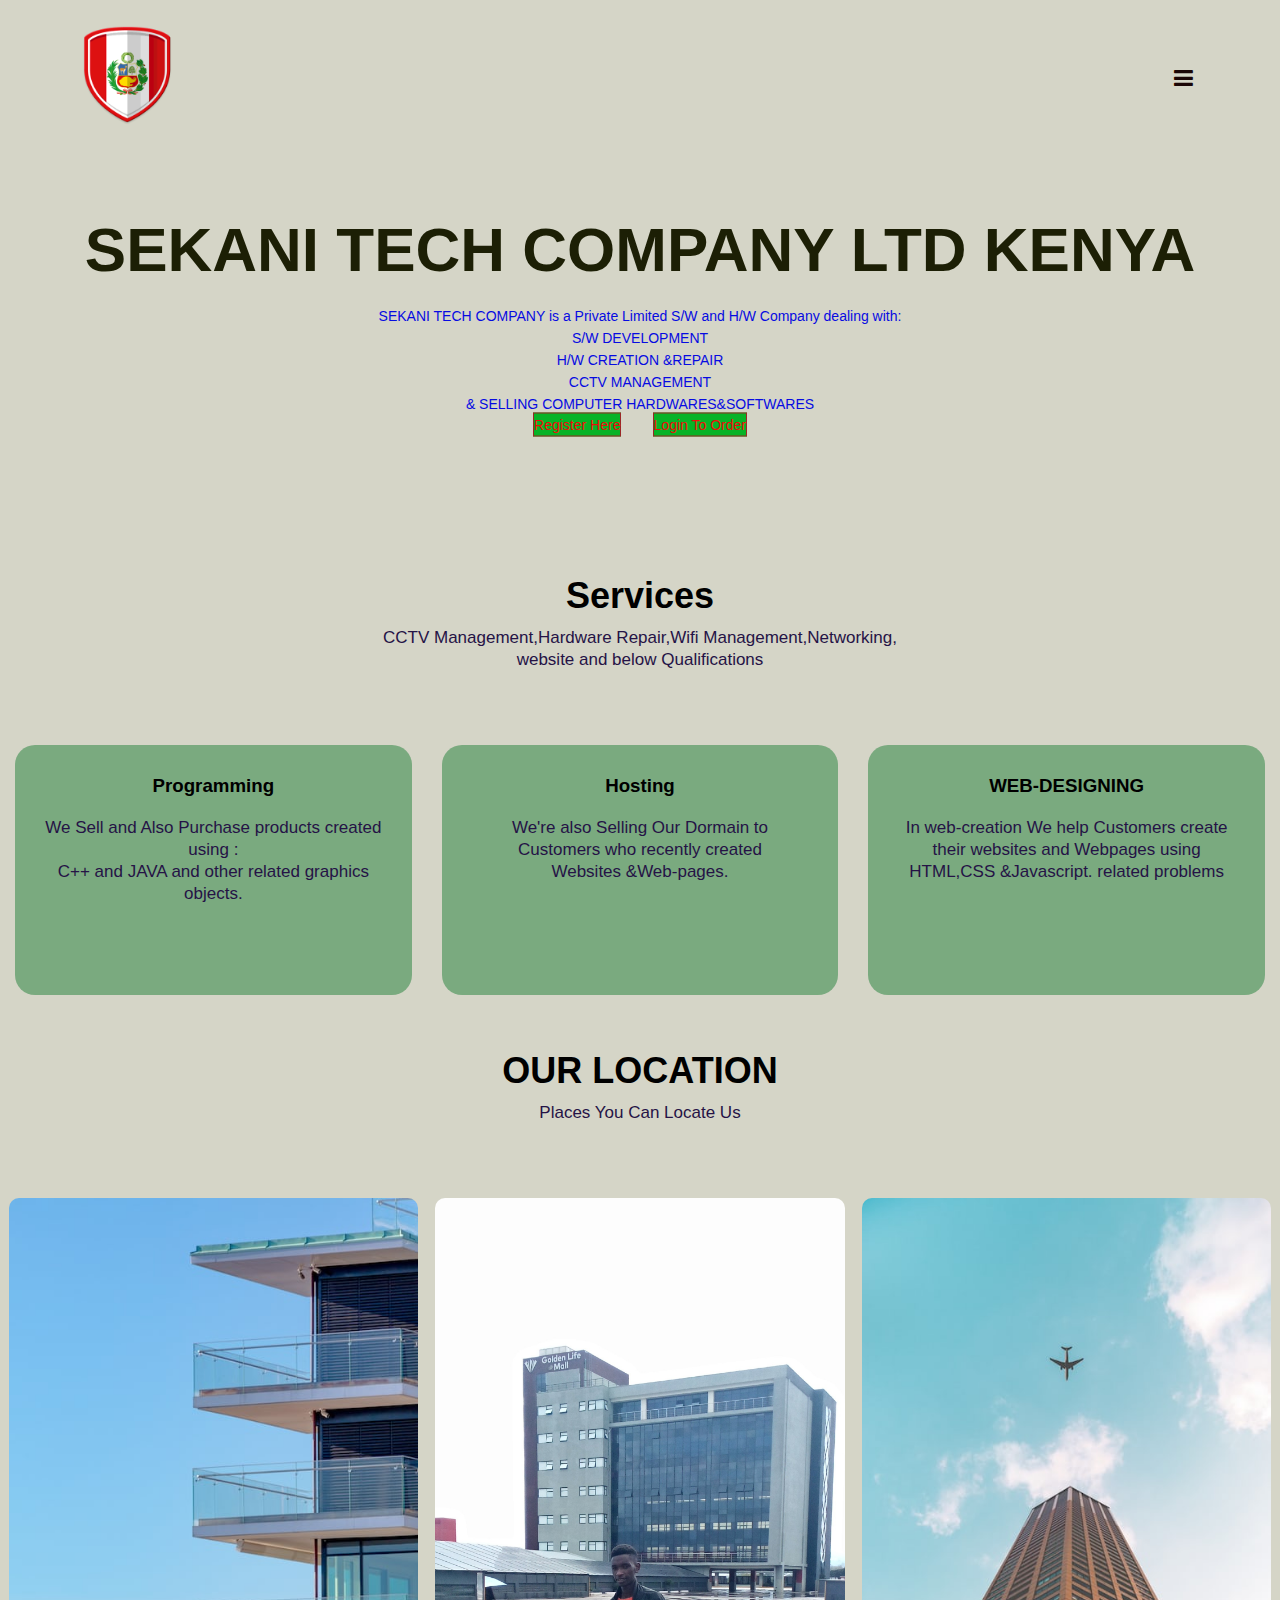
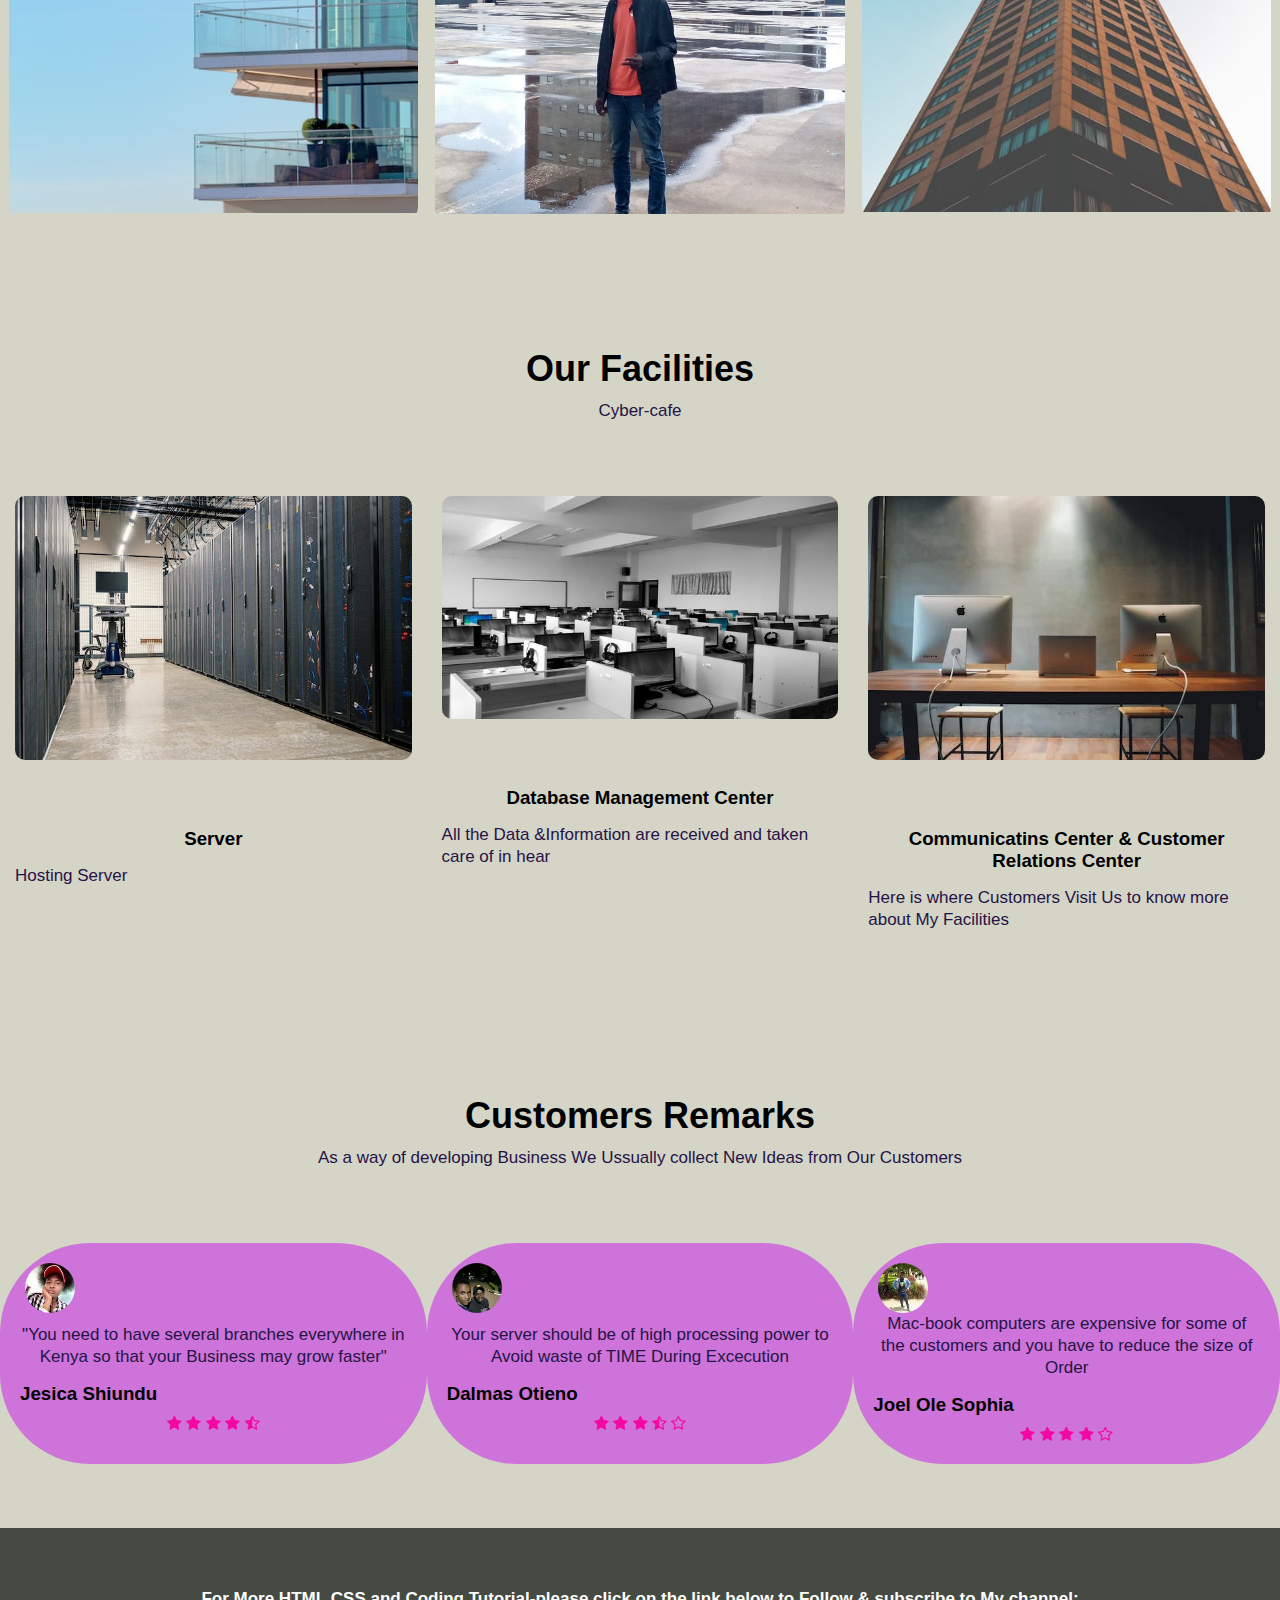
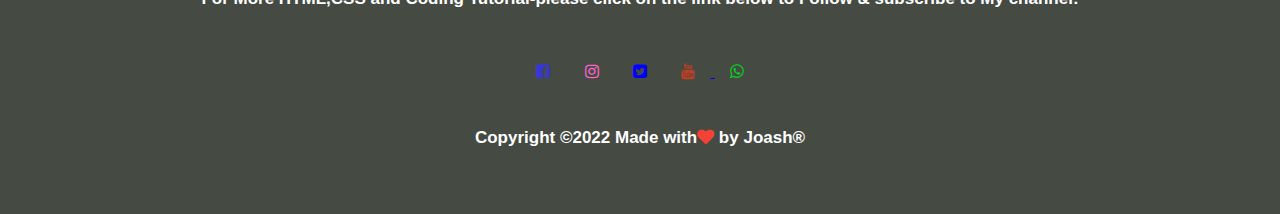
==== commit 92e2b0f9: "facilities" ====
--- a/index.html
+++ b/index.html
@@ -114,7 +114,7 @@
 
   <!--Facilities-->
   <section class="Facilities">
-    <h1>My Facilities</h1>
+    <h1>Our Facilities</h1>
     <p>Cyber-cafe</p>
 
     <div class="row">
--- a/Newstyle.css
+++ b/Newstyle.css
@@ -181,7 +181,7 @@
         #menu{
             position: absolute;
             background: #b0a0a0;
-            height: 50vh;
+            height: 40vh;
             width: 100px;
             top:0;
             right:0px;
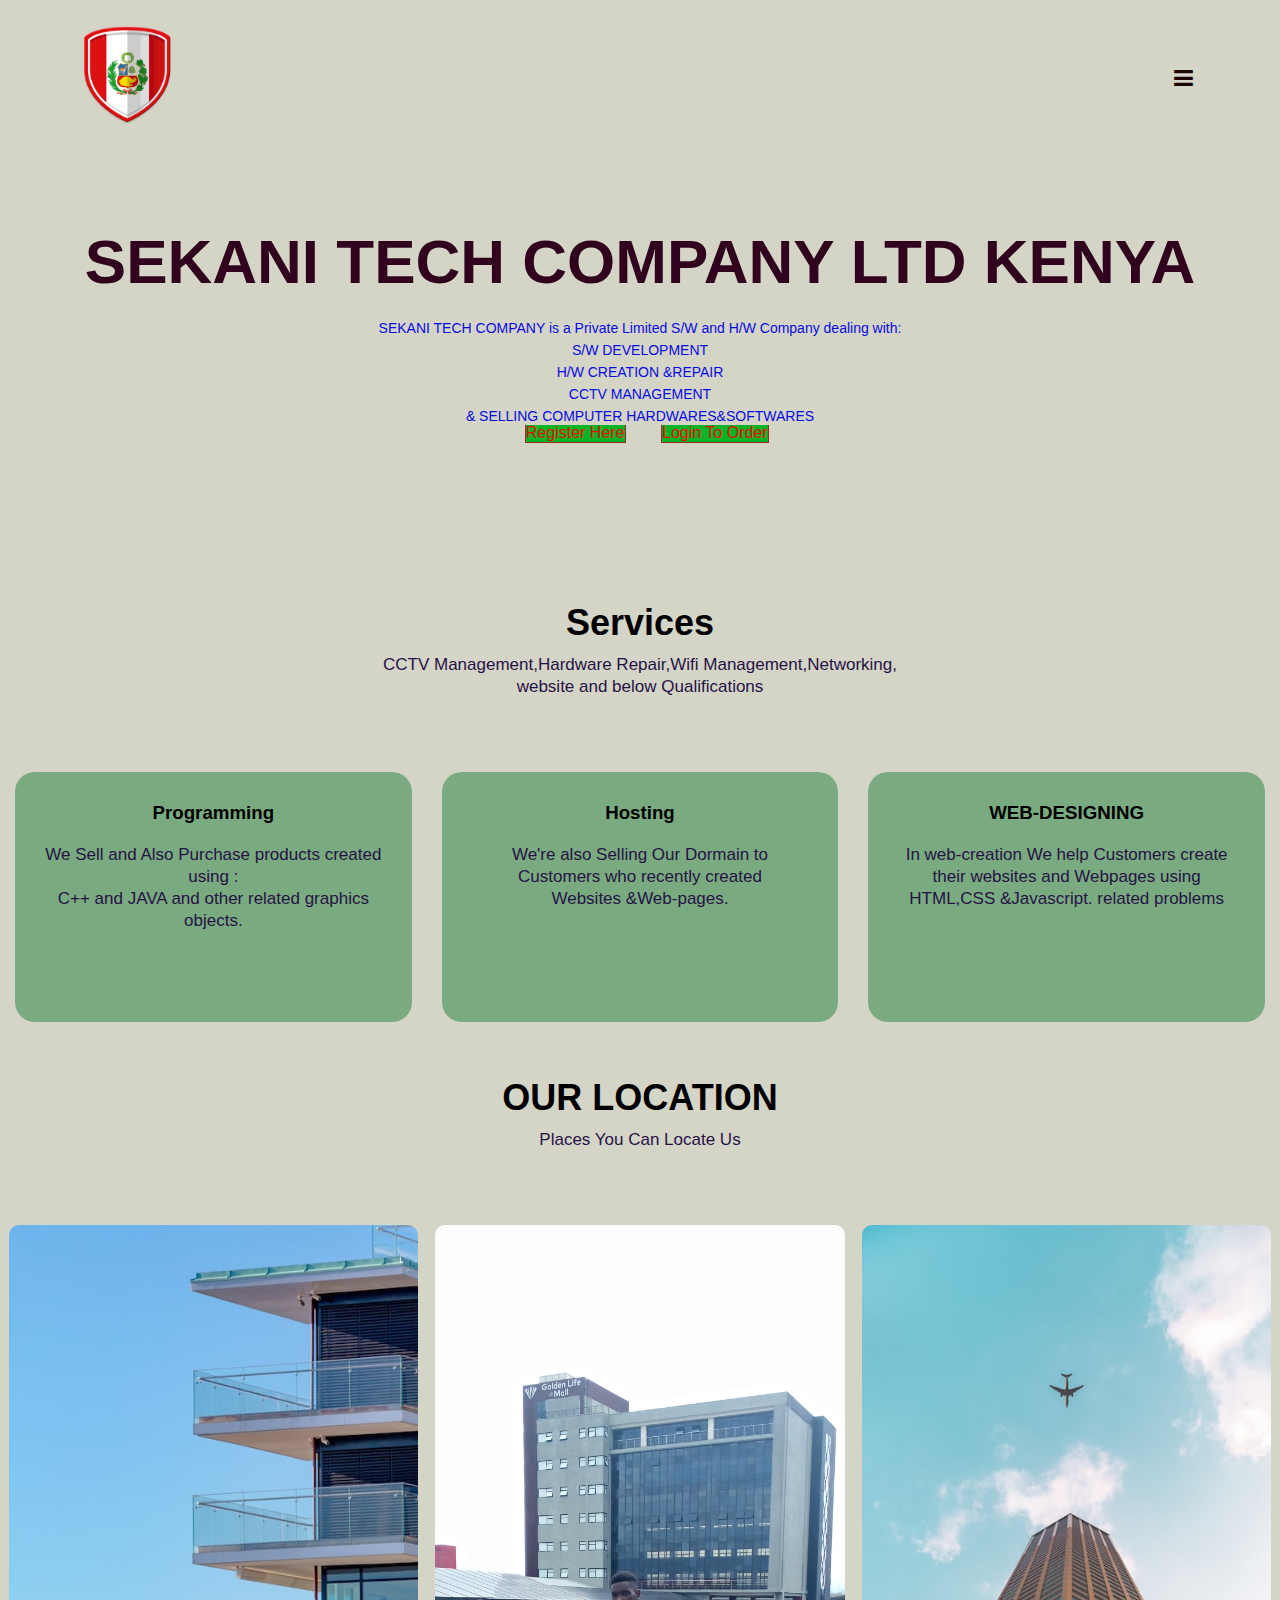
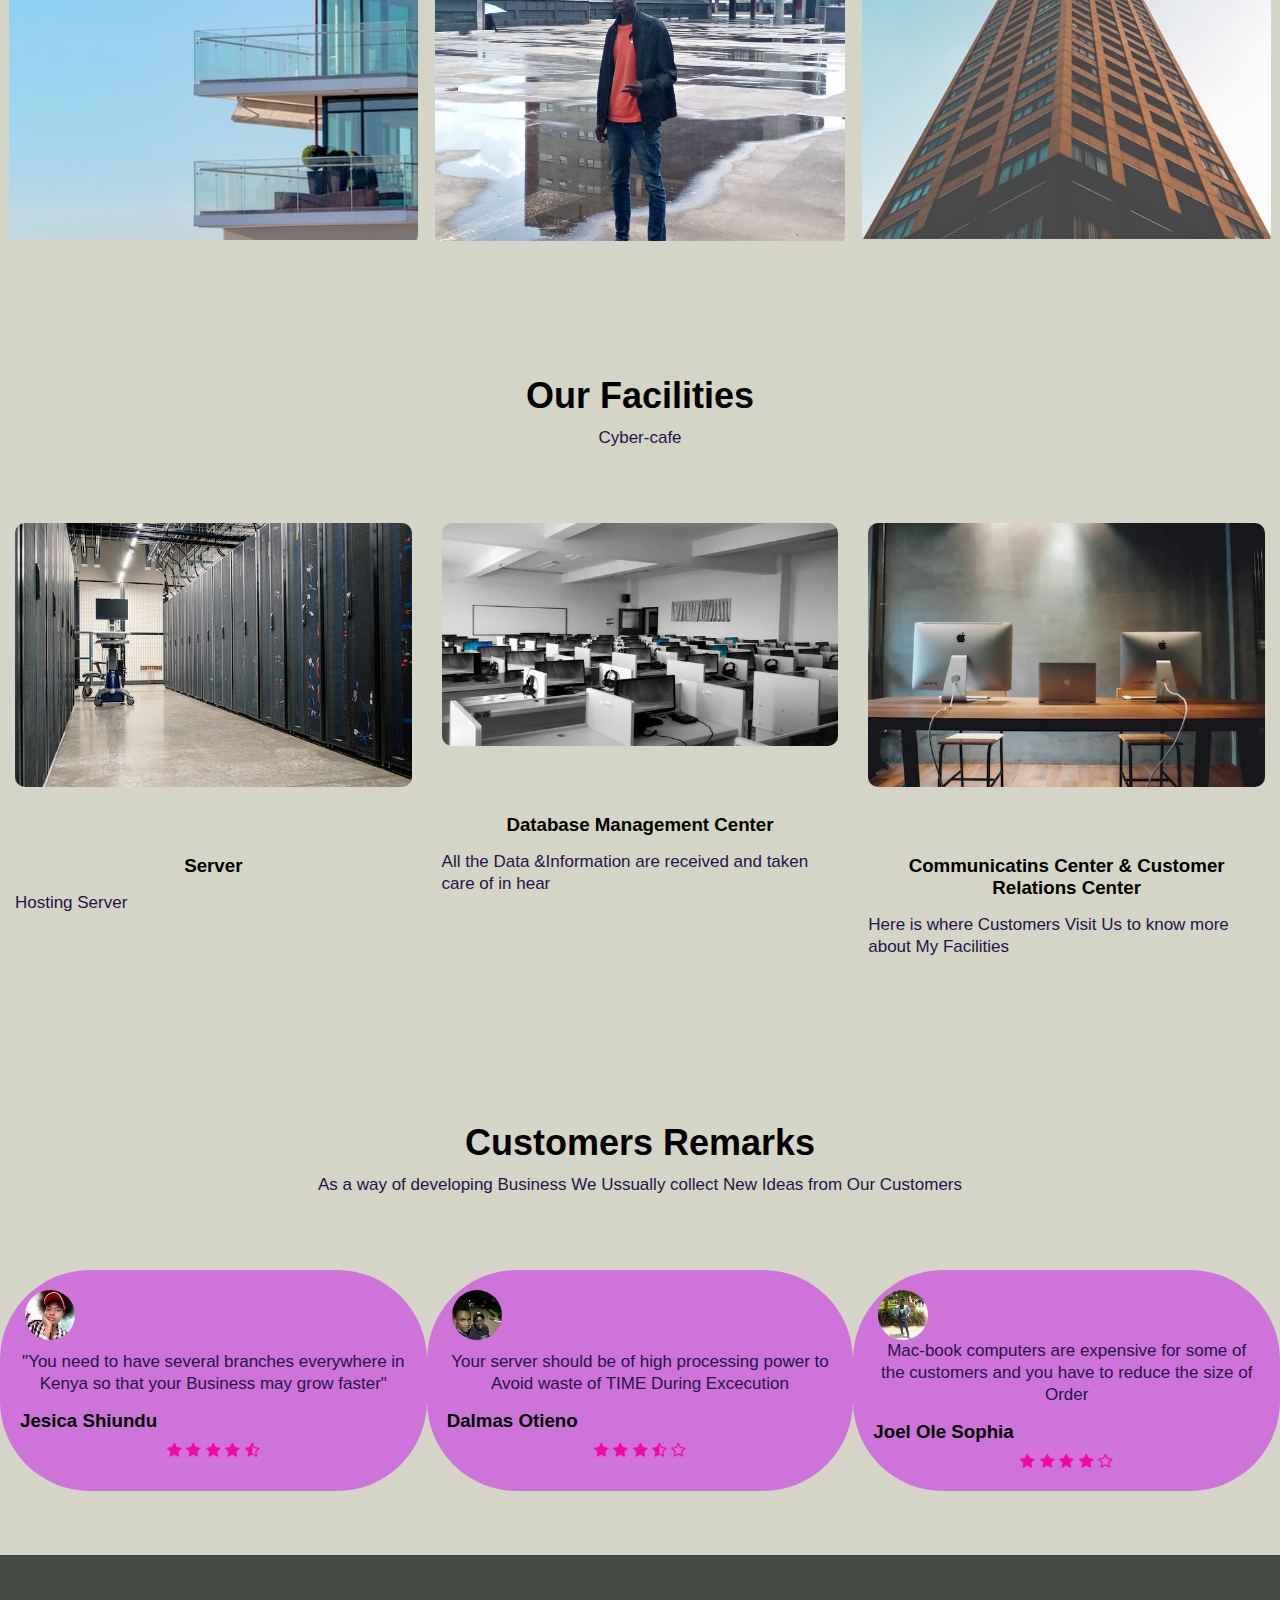
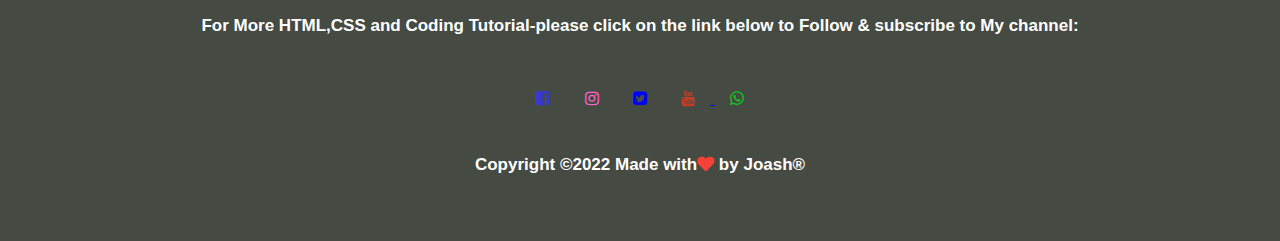
==== commit 1474e89a: "login section" ====
--- a/index.html
+++ b/index.html
@@ -44,11 +44,13 @@
           H/W CREATION &REPAIR</br>
           CCTV MANAGEMENT</br>&
           SELLING COMPUTER HARDWARES&SOFTWARES</br> 
-         <a href="Registration Form.html" class="hero-btn">Register Here</a> &nbsp;&nbsp;&nbsp;&nbsp;&nbsp;&nbsp;
+        
+      </div>
+    </section>
+      <section class="login">
+ <a href="Registration Form.html" class="hero-btn">Register Here</a> &nbsp;&nbsp;&nbsp;&nbsp;&nbsp;&nbsp;
          <a href="Login.html" class="hero-btn">Login To Order</a>
           
-      </div>
-
   </section>
 
   <!--Services-->
--- a/Newstyle.css
+++ b/Newstyle.css
@@ -33,6 +33,16 @@
 			background-size:cover;
 			overflow: hidden;
 			padding-top: -50px;			
+}
+.login{
+	min-height:3vh;
+			width:80%;
+			background:var(--body-color);
+			background-position:center;
+			background-size:cover;
+			overflow: hidden;
+			padding-top: -50px;
+			padding-left: 41%;		
 }
 nav img{
 	width:100px;
@@ -117,7 +127,7 @@
 
 .jj{
      width:100%;
-		 color:rgb(28, 31, 5);
+		 color:rgb(48, 2, 29);
 		 position:absolute;
 		 top:39%;
 		 left:50%;
@@ -154,26 +164,23 @@
 		padding-top: -100px;
 	}
             .jj h1{
-		     font-size: 20px;
+		     font-size: 50px;
 		} 
 		.jj{
 			width:100%;
-				color:rgb(15, 41, 36);
+				color:rgb(38, 2, 30);
 				position:absolute;
-				padding-top:-100%;
+				top:39%;
 				left:50%;
 				transform:translate(-50%,-50%);
 				text-align:center;
 	   }
-		.jj h1{
-		   font-size:42px;
-		   padding-top: -100px;
-	   }
+	
 	   .jj p{
 			   margin:10px 0 40px;
-			   font-size:14px;
-			   color:rgb(32, 3, 80);
-			   padding-top: -100px;
+			   font-size:18px;
+			   color:rgb(11, 3, 23);
+			   
 			 }  
         #menu ul li{
             display:block;
@@ -181,8 +188,8 @@
         #menu{
             position: absolute;
             background: #b0a0a0;
-            height: 40vh;
-            width: 100px;
+            height: 60vh;
+            width: 200px;
             top:0;
             right:0px;
             text-align: right;
@@ -192,12 +199,18 @@
         }
         nav .fa{
             display: block;
-            color:rgb(237, 9, 9);
+            color:rgb(24, 4, 4);
 			margin-left: 10px;
 			font-size: 22px;
             cursor: pointer;
 
         }
+		.jj p{
+			margin:10px 0 40px;
+			font-size:18px;
+			color:rgb(11, 3, 23);
+			
+		  }  
         #menu ul {
             padding: 30px;
         }
@@ -216,15 +229,24 @@
 }
 @media (max-device-width:700px){
   .jj h1{
-		     font-size: 20px;
+		     font-size: 50px;
 		} 
+		.jj{
+			width:100%;
+				color:rgb(28, 31, 5);
+				position:absolute;
+				top:39%;
+				left:50%;
+				transform:translate(-50%,-50%);
+				text-align:center;
+	   }
         #menu ul li{
             display:block;
         }
         #menu{
             position: absolute;
             background: #b0a0a0;
-            height: 150vh;
+            height: 70vh;
             width: 200px;
             top:0;
             right:-40px;
@@ -234,7 +256,7 @@
         }
         nav .fa{
             display: block;
-            color:rgb(237, 9, 9);
+            color:rgb(35, 4, 4);
 			margin-left: 10px;
 			font-size: 22px;
             cursor: pointer;
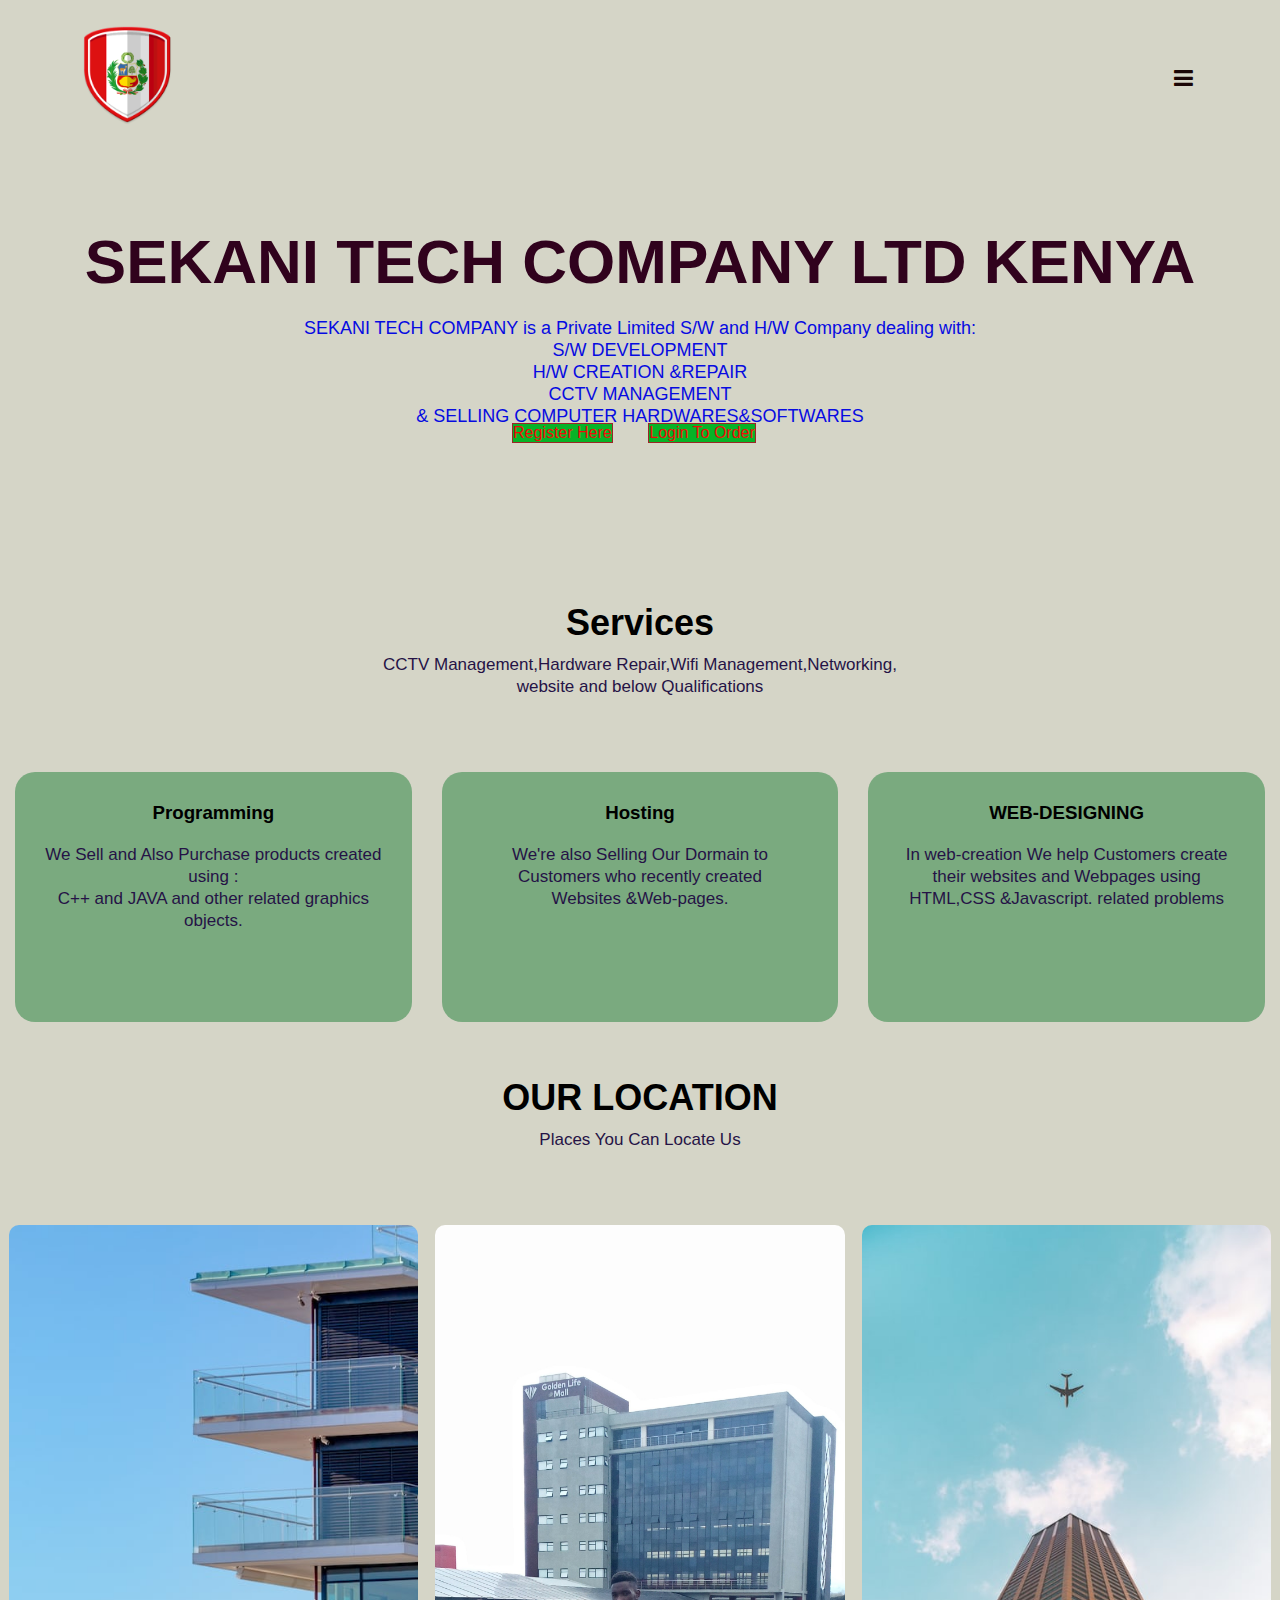
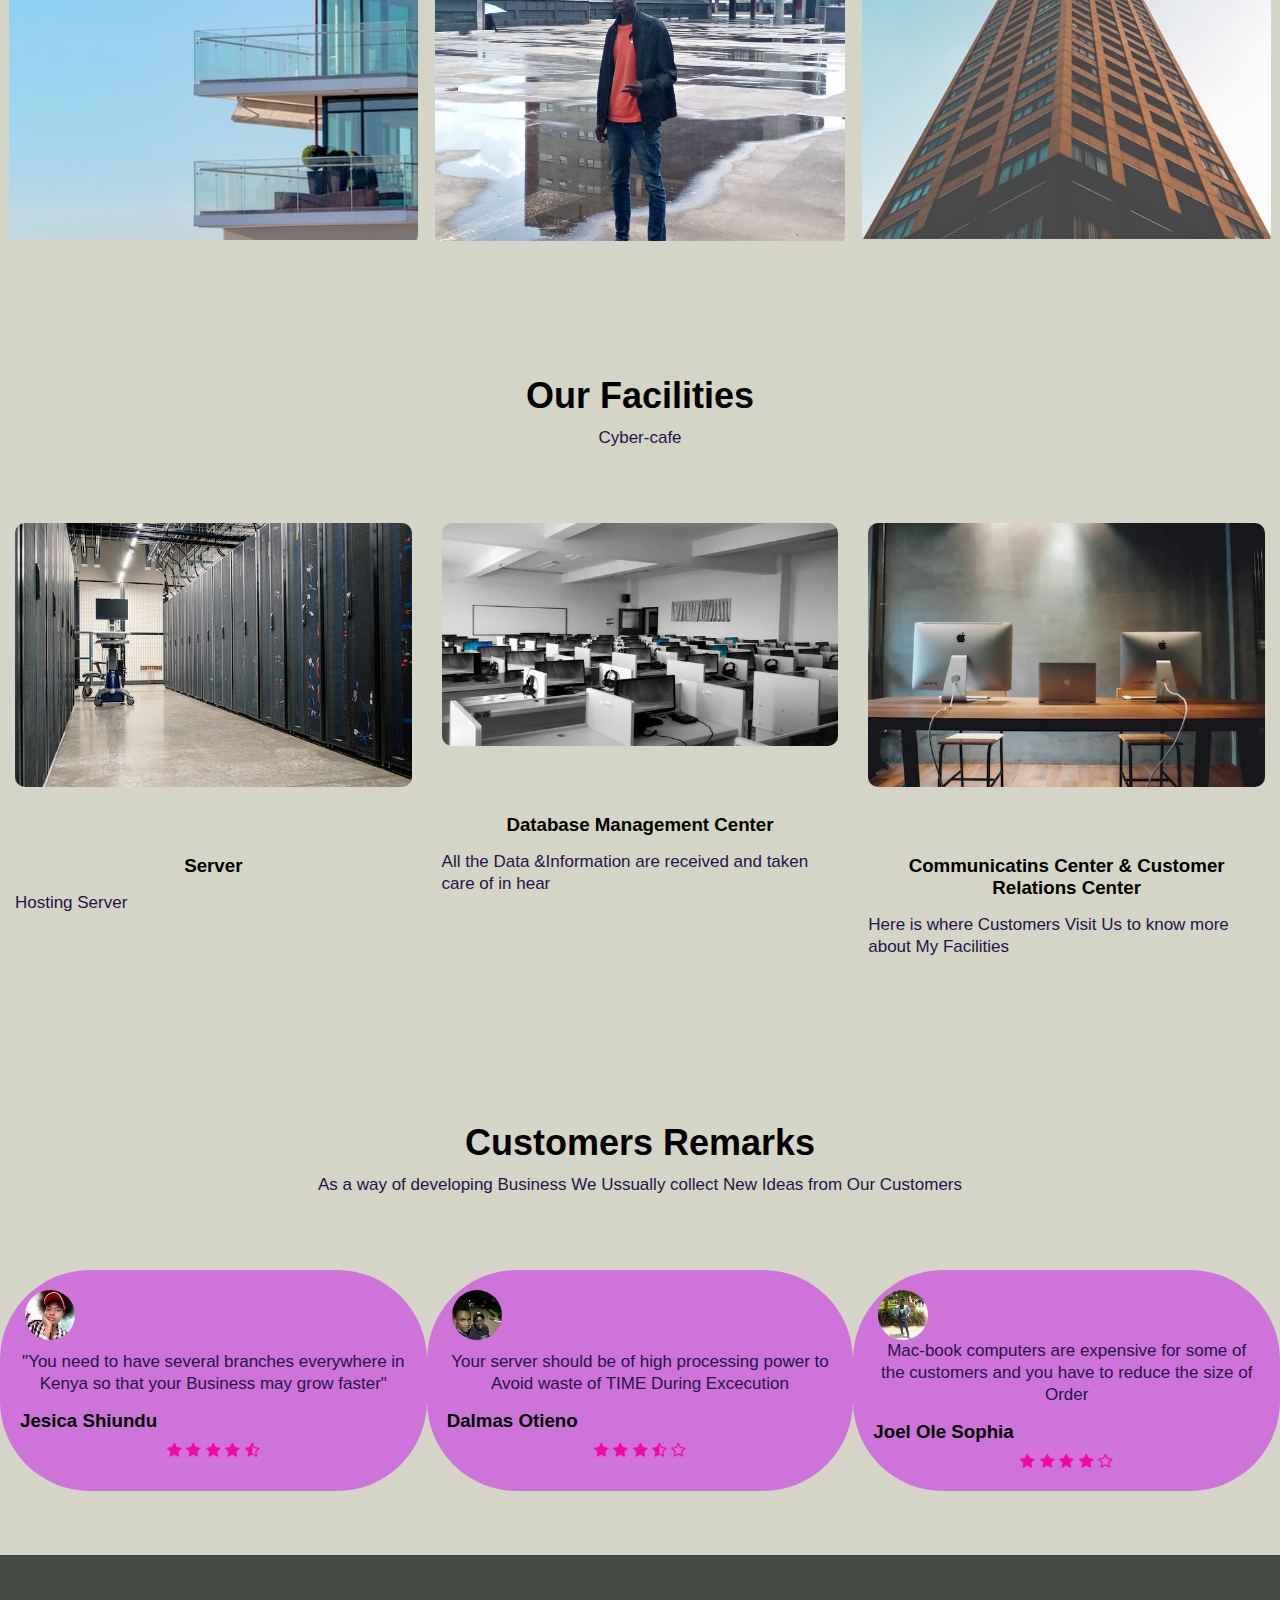
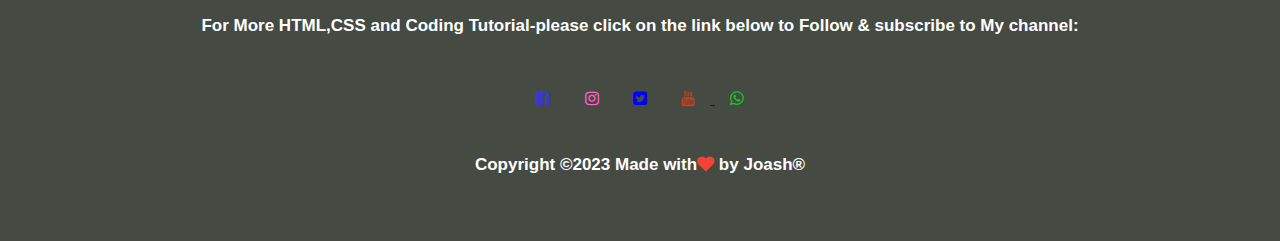
==== commit 1eca5ea6: "Update index.html" ====
--- a/index.html
+++ b/index.html
@@ -200,7 +200,7 @@
          <a href="https://www.youtube.com/channel/UCHkxyezS5vLS0XFdTC2iQwQ"><i class="fa fa-youtube"></i> </a>
         <a href="https://wa.me/0710916518" ><i class="fa fa-whatsapp" ></i></a>
         </div>
-     <p>Copyright &copy;2022 Made with<i class="fa fa-heart"></i> by Joash&reg;</p>
+     <p>Copyright &copy;2023 Made with<i class="fa fa-heart"></i> by Joash&reg;</p>
   </section>
   <!--Javasscript for Toogle Menu-->
 
@@ -219,4 +219,4 @@
 
 </body>
 
-</html>+</html>
--- a/Newstyle.css
+++ b/Newstyle.css
@@ -38,12 +38,11 @@
 	min-height:3vh;
 			width:80%;
 			background:var(--body-color);
-			background-position:center;
-			background-size:cover;
-			overflow: hidden;
 			padding-top: -50px;
-			padding-left: 41%;		
-}
+			 
+			
+}
+
 nav img{
 	width:100px;
  }
@@ -139,7 +138,7 @@
 }
 .jj p{
         margin:10px 0 40px;
-		font-size:14px;
+		font-size:18px;
 		color:rgb(7, 11, 225);
 	  }  
 
@@ -153,6 +152,7 @@
 		background:rgb(7, 179, 39);
 		position:relative;
 		cursor:pointer;
+		left: 50%;
 }		
 .hero-btn:hover{
                  border:1px solid #430aee;
@@ -160,6 +160,23 @@
 				 transition:0.3s;
 }
 @media (max-width:700px){
+	.hero-btn{
+	    top: -2px;
+        display:inline-block;
+		text-decoration:none;
+		color:var(--lg-color);
+		border:1px solid rgb(155, 39, 39);
+		font-size:12px 13px;
+		background:rgb(7, 179, 39);
+		position:relative;
+		cursor:pointer;
+		left: 50%;
+}		
+.hero-btn:hover{
+                 border:1px solid #430aee;
+				 background:#2b2d2d;
+				 transition:0.3s;
+}
 	.Jj{
 		padding-top: -100px;
 	}
@@ -170,12 +187,21 @@
 			width:100%;
 				color:rgb(38, 2, 30);
 				position:absolute;
-				top:39%;
+				top:50%;
 				left:50%;
 				transform:translate(-50%,-50%);
 				text-align:center;
+				padding-bottom:40%;
+				overflow: hidden;
 	   }
-	
+	   .login{
+		min-height:3vh;
+				width:100%;
+				background:var(--body-color);
+				background-size:cover;
+				overflow: hidden;
+				top: 70%;	
+	}
 	   .jj p{
 			   margin:10px 0 40px;
 			   font-size:18px;
@@ -187,7 +213,7 @@
         }
         #menu{
             position: absolute;
-            background: #b0a0a0;
+            background: brown;
             height: 60vh;
             width: 200px;
             top:0;
@@ -235,17 +261,28 @@
 			width:100%;
 				color:rgb(28, 31, 5);
 				position:absolute;
-				top:39%;
+				top:50%;
 				left:50%;
 				transform:translate(-50%,-50%);
 				text-align:center;
+				padding-bottom: 40%;
 	   }
+	   .login{
+		min-height:3vh;
+				width:80%;
+				background:var(--body-color);
+				background-position:center;
+				background-size:cover;
+				overflow: hidden;
+				top: 31%;			
+	}
         #menu ul li{
             display:block;
         }
         #menu{
             position: absolute;
-            background: #b0a0a0;
+            background: brown 
+;
             height: 70vh;
             width: 200px;
             top:0;
@@ -277,6 +314,24 @@
 			border:none;
 			color:#3498db;
 		}
+		.hero-btn{
+			top: -2px;
+			display:inline-block;
+			text-decoration:none;
+			color:var(--lg-color);
+			border:1px solid rgb(155, 39, 39);
+			font-size:12px 13px;
+			background:rgb(7, 179, 39);
+			position:relative;
+			cursor:pointer;
+			left: 46%;
+		
+	}		
+	.hero-btn:hover{
+					 border:1px solid #430aee;
+					 background:#33f3ed;
+					 transition:0.3s;
+}
 }
 /*----- Services-----*/
 
